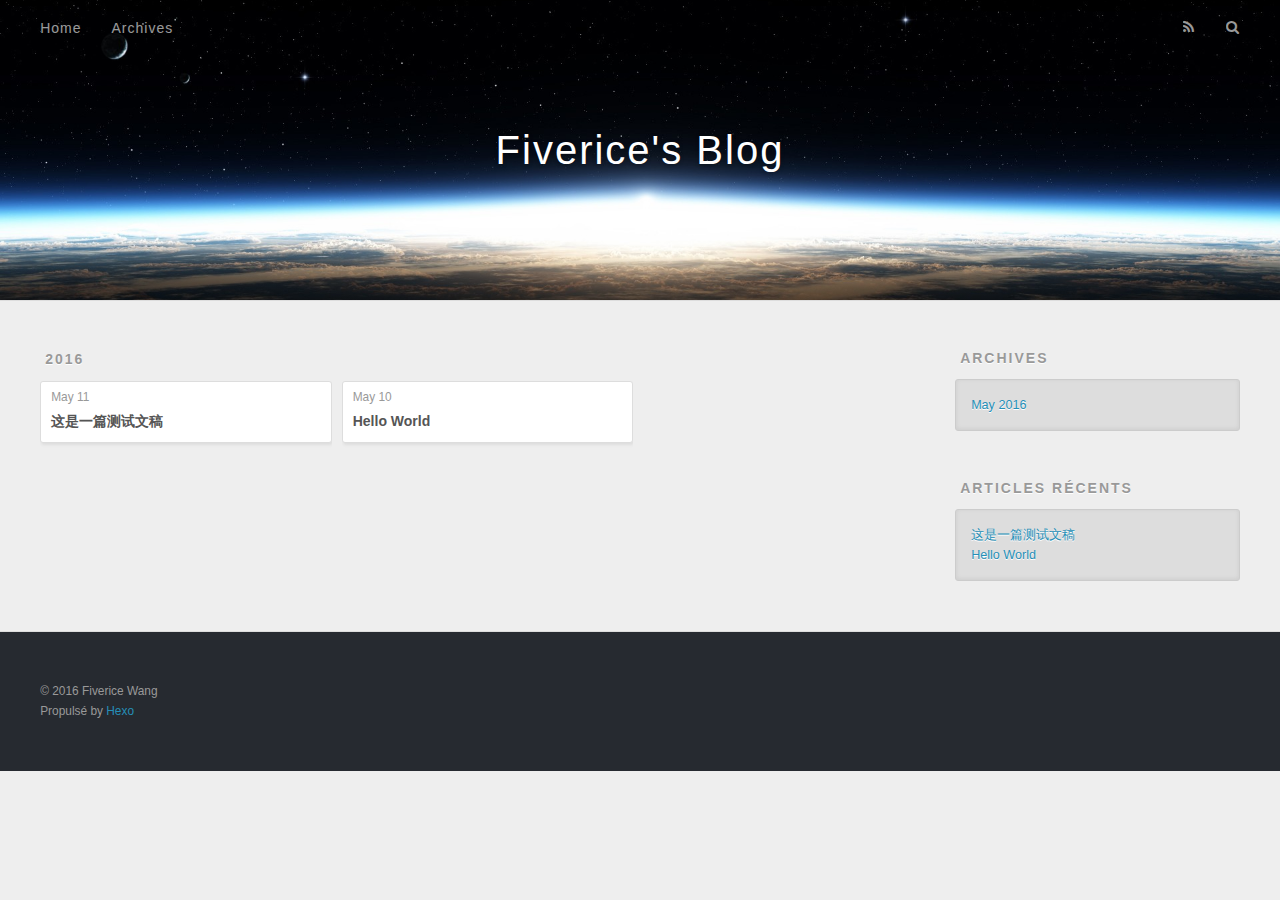
==== archives/index.html @ 901d98e4 "Site updated: 2016-05-15 14:39:44" ====
<!DOCTYPE html>
<html>
<head>
  <meta charset="utf-8">
  
  <title>Archives | Fiverice&#39;s Blog</title>
  <meta name="viewport" content="width=device-width, initial-scale=1, maximum-scale=1">
  <meta name="description">
<meta property="og:type" content="website">
<meta property="og:title" content="Fiverice's Blog">
<meta property="og:url" content="http://yoursite.com/archives/index.html">
<meta property="og:site_name" content="Fiverice's Blog">
<meta property="og:description">
<meta name="twitter:card" content="summary">
<meta name="twitter:title" content="Fiverice's Blog">
<meta name="twitter:description">
  
    <link rel="alternate" href="/atom.xml" title="Fiverice&#39;s Blog" type="application/atom+xml">
  
  
    <link rel="icon" href="/favicon.png">
  
  
    <link href="//fonts.googleapis.com/css?family=Source+Code+Pro" rel="stylesheet" type="text/css">
  
  <link rel="stylesheet" href="/css/style.css">
  

</head>

<body>
  <div id="container">
    <div id="wrap">
      <header id="header">
  <div id="banner"></div>
  <div id="header-outer" class="outer">
    <div id="header-title" class="inner">
      <h1 id="logo-wrap">
        <a href="/" id="logo">Fiverice&#39;s Blog</a>
      </h1>
      
    </div>
    <div id="header-inner" class="inner">
      <nav id="main-nav">
        <a id="main-nav-toggle" class="nav-icon"></a>
        
          <a class="main-nav-link" href="/">Home</a>
        
          <a class="main-nav-link" href="/archives">Archives</a>
        
      </nav>
      <nav id="sub-nav">
        
          <a id="nav-rss-link" class="nav-icon" href="/atom.xml" title="Flux RSS"></a>
        
        <a id="nav-search-btn" class="nav-icon" title="Rechercher"></a>
      </nav>
      <div id="search-form-wrap">
        <form action="//google.com/search" method="get" accept-charset="UTF-8" class="search-form"><input type="search" name="q" results="0" class="search-form-input" placeholder="Search"><button type="submit" class="search-form-submit">&#xF002;</button><input type="hidden" name="sitesearch" value="http://yoursite.com"></form>
      </div>
    </div>
  </div>
</header>
      <div class="outer">
        <section id="main">
  
  
    
    
      
      
      <section class="archives-wrap">
        <div class="archive-year-wrap">
          <a href="/archives/2016" class="archive-year">2016</a>
        </div>
        <div class="archives">
    
    <article class="archive-article archive-type-post">
  <div class="archive-article-inner">
    <header class="archive-article-header">
      <a href="/2016/05/11/这是一篇测试文稿/" class="archive-article-date">
  <time datetime="2016-05-10T16:05:17.000Z" itemprop="datePublished">May 11</time>
</a>
      
  
    <h1 itemprop="name">
      <a class="archive-article-title" href="/2016/05/11/这是一篇测试文稿/">这是一篇测试文稿</a>
    </h1>
  

    </header>
  </div>
</article>
  
    
    
    <article class="archive-article archive-type-post">
  <div class="archive-article-inner">
    <header class="archive-article-header">
      <a href="/2016/05/10/hello-world/" class="archive-article-date">
  <time datetime="2016-05-10T13:09:19.000Z" itemprop="datePublished">May 10</time>
</a>
      
  
    <h1 itemprop="name">
      <a class="archive-article-title" href="/2016/05/10/hello-world/">Hello World</a>
    </h1>
  

    </header>
  </div>
</article>
  
  
    </div></section>
  

</section>
        
          <aside id="sidebar">
  
    

  
    

  
    
  
    
  <div class="widget-wrap">
    <h3 class="widget-title">Archives</h3>
    <div class="widget">
      <ul class="archive-list"><li class="archive-list-item"><a class="archive-list-link" href="/archives/2016/05/">May 2016</a></li></ul>
    </div>
  </div>


  
    
  <div class="widget-wrap">
    <h3 class="widget-title">Articles récents</h3>
    <div class="widget">
      <ul>
        
          <li>
            <a href="/2016/05/11/这是一篇测试文稿/">这是一篇测试文稿</a>
          </li>
        
          <li>
            <a href="/2016/05/10/hello-world/">Hello World</a>
          </li>
        
      </ul>
    </div>
  </div>

  
</aside>
        
      </div>
      <footer id="footer">
  
  <div class="outer">
    <div id="footer-info" class="inner">
      &copy; 2016 Fiverice Wang<br>
      Propulsé by <a href="http://hexo.io/" target="_blank">Hexo</a>
    </div>
  </div>
</footer>
    </div>
    <nav id="mobile-nav">
  
    <a href="/" class="mobile-nav-link">Home</a>
  
    <a href="/archives" class="mobile-nav-link">Archives</a>
  
</nav>
    

<script src="//ajax.googleapis.com/ajax/libs/jquery/2.0.3/jquery.min.js"></script>


  <link rel="stylesheet" href="/fancybox/jquery.fancybox.css">
  <script src="/fancybox/jquery.fancybox.pack.js"></script>


<script src="/js/script.js"></script>

  </div>
</body>
</html>
---- css/style.css ----
body {
  width: 100%;
}
body:before,
body:after {
  content: "";
  display: table;
}
body:after {
  clear: both;
}
html,
body,
div,
span,
applet,
object,
iframe,
h1,
h2,
h3,
h4,
h5,
h6,
p,
blockquote,
pre,
a,
abbr,
acronym,
address,
big,
cite,
code,
del,
dfn,
em,
img,
ins,
kbd,
q,
s,
samp,
small,
strike,
strong,
sub,
sup,
tt,
var,
dl,
dt,
dd,
ol,
ul,
li,
fieldset,
form,
label,
legend,
table,
caption,
tbody,
tfoot,
thead,
tr,
th,
td {
  margin: 0;
  padding: 0;
  border: 0;
  outline: 0;
  font-weight: inherit;
  font-style: inherit;
  font-family: inherit;
  font-size: 100%;
  vertical-align: baseline;
}
body {
  line-height: 1;
  color: #000;
  background: #fff;
}
ol,
ul {
  list-style: none;
}
table {
  border-collapse: separate;
  border-spacing: 0;
  vertical-align: middle;
}
caption,
th,
td {
  text-align: left;
  font-weight: normal;
  vertical-align: middle;
}
a img {
  border: none;
}
input,
button {
  margin: 0;
  padding: 0;
}
input::-moz-focus-inner,
button::-moz-focus-inner {
  border: 0;
  padding: 0;
}
@font-face {
  font-family: FontAwesome;
  font-style: normal;
  font-weight: normal;
  src: url("fonts/fontawesome-webfont.eot?v=#4.0.3");
  src: url("fonts/fontawesome-webfont.eot?#iefix&v=#4.0.3") format("embedded-opentype"), url("fonts/fontawesome-webfont.woff?v=#4.0.3") format("woff"), url("fonts/fontawesome-webfont.ttf?v=#4.0.3") format("truetype"), url("fonts/fontawesome-webfont.svg#fontawesomeregular?v=#4.0.3") format("svg");
}
html,
body,
#container {
  height: 100%;
}
body {
  background: #eee;
  font: 14px "Helvetica Neue", Helvetica, Arial, sans-serif;
  -webkit-text-size-adjust: 100%;
}
.outer {
  max-width: 1220px;
  margin: 0 auto;
  padding: 0 20px;
}
.outer:before,
.outer:after {
  content: "";
  display: table;
}
.outer:after {
  clear: both;
}
.inner {
  display: inline;
  float: left;
  width: 98.33333333333333%;
  margin: 0 0.833333333333333%;
}
.left,
.alignleft {
  float: left;
}
.right,
.alignright {
  float: right;
}
.clear {
  clear: both;
}
#container {
  position: relative;
}
.mobile-nav-on {
  overflow: hidden;
}
#wrap {
  height: 100%;
  width: 100%;
  position: absolute;
  top: 0;
  left: 0;
  -webkit-transition: 0.2s ease-out;
  -moz-transition: 0.2s ease-out;
  -ms-transition: 0.2s ease-out;
  transition: 0.2s ease-out;
  z-index: 1;
  background: #eee;
}
.mobile-nav-on #wrap {
  left: 280px;
}
@media screen and (min-width: 768px) {
  #main {
    display: inline;
    float: left;
    width: 73.33333333333333%;
    margin: 0 0.833333333333333%;
  }
}
.article-date,
.article-category-link,
.archive-year,
.widget-title {
  text-decoration: none;
  text-transform: uppercase;
  letter-spacing: 2px;
  color: #999;
  margin-bottom: 1em;
  margin-left: 5px;
  line-height: 1em;
  text-shadow: 0 1px #fff;
  font-weight: bold;
}
.article-inner,
.archive-article-inner {
  background: #fff;
  -webkit-box-shadow: 1px 2px 3px #ddd;
  box-shadow: 1px 2px 3px #ddd;
  border: 1px solid #ddd;
  -webkit-border-radius: 3px;
  border-radius: 3px;
}
.article-entry h1,
.widget h1 {
  font-size: 2em;
}
.article-entry h2,
.widget h2 {
  font-size: 1.5em;
}
.article-entry h3,
.widget h3 {
  font-size: 1.3em;
}
.article-entry h4,
.widget h4 {
  font-size: 1.2em;
}
.article-entry h5,
.widget h5 {
  font-size: 1em;
}
.article-entry h6,
.widget h6 {
  font-size: 1em;
  color: #999;
}
.article-entry hr,
.widget hr {
  border: 1px dashed #ddd;
}
.article-entry strong,
.widget strong {
  font-weight: bold;
}
.article-entry em,
.widget em,
.article-entry cite,
.widget cite {
  font-style: italic;
}
.article-entry sup,
.widget sup,
.article-entry sub,
.widget sub {
  font-size: 0.75em;
  line-height: 0;
  position: relative;
  vertical-align: baseline;
}
.article-entry sup,
.widget sup {
  top: -0.5em;
}
.article-entry sub,
.widget sub {
  bottom: -0.2em;
}
.article-entry small,
.widget small {
  font-size: 0.85em;
}
.article-entry acronym,
.widget acronym,
.article-entry abbr,
.widget abbr {
  border-bottom: 1px dotted;
}
.article-entry ul,
.widget ul,
.article-entry ol,
.widget ol,
.article-entry dl,
.widget dl {
  margin: 0 20px;
  line-height: 1.6em;
}
.article-entry ul ul,
.widget ul ul,
.article-entry ol ul,
.widget ol ul,
.article-entry ul ol,
.widget ul ol,
.article-entry ol ol,
.widget ol ol {
  margin-top: 0;
  margin-bottom: 0;
}
.article-entry ul,
.widget ul {
  list-style: disc;
}
.article-entry ol,
.widget ol {
  list-style: decimal;
}
.article-entry dt,
.widget dt {
  font-weight: bold;
}
#header {
  height: 300px;
  position: relative;
  border-bottom: 1px solid #ddd;
}
#header:before,
#header:after {
  content: "";
  position: absolute;
  left: 0;
  right: 0;
  height: 40px;
}
#header:before {
  top: 0;
  background: -webkit-linear-gradient(rgba(0,0,0,0.2), transparent);
  background: -moz-linear-gradient(rgba(0,0,0,0.2), transparent);
  background: -ms-linear-gradient(rgba(0,0,0,0.2), transparent);
  background: linear-gradient(rgba(0,0,0,0.2), transparent);
}
#header:after {
  bottom: 0;
  background: -webkit-linear-gradient(transparent, rgba(0,0,0,0.2));
  background: -moz-linear-gradient(transparent, rgba(0,0,0,0.2));
  background: -ms-linear-gradient(transparent, rgba(0,0,0,0.2));
  background: linear-gradient(transparent, rgba(0,0,0,0.2));
}
#header-outer {
  height: 100%;
  position: relative;
}
#header-inner {
  position: relative;
  overflow: hidden;
}
#banner {
  position: absolute;
  top: 0;
  left: 0;
  width: 100%;
  height: 100%;
  background: url("images/banner.jpg") center #000;
  -webkit-background-size: cover;
  -moz-background-size: cover;
  background-size: cover;
  z-index: -1;
}
#header-title {
  text-align: center;
  height: 40px;
  position: absolute;
  top: 50%;
  left: 0;
  margin-top: -20px;
}
#logo,
#subtitle {
  text-decoration: none;
  color: #fff;
  font-weight: 300;
  text-shadow: 0 1px 4px rgba(0,0,0,0.3);
}
#logo {
  font-size: 40px;
  line-height: 40px;
  letter-spacing: 2px;
}
#subtitle {
  font-size: 16px;
  line-height: 16px;
  letter-spacing: 1px;
}
#subtitle-wrap {
  margin-top: 16px;
}
#main-nav {
  float: left;
  margin-left: -15px;
}
.nav-icon,
.main-nav-link {
  float: left;
  color: #fff;
  opacity: 0.6;
  text-decoration: none;
  text-shadow: 0 1px rgba(0,0,0,0.2);
  -webkit-transition: opacity 0.2s;
  -moz-transition: opacity 0.2s;
  -ms-transition: opacity 0.2s;
  transition: opacity 0.2s;
  display: block;
  padding: 20px 15px;
}
.nav-icon:hover,
.main-nav-link:hover {
  opacity: 1;
}
.nav-icon {
  font-family: FontAwesome;
  text-align: center;
  font-size: 14px;
  width: 14px;
  height: 14px;
  padding: 20px 15px;
  position: relative;
  cursor: pointer;
}
.main-nav-link {
  font-weight: 300;
  letter-spacing: 1px;
}
@media screen and (max-width: 479px) {
  .main-nav-link {
    display: none;
  }
}
#main-nav-toggle {
  display: none;
}
#main-nav-toggle:before {
  content: "\f0c9";
}
@media screen and (max-width: 479px) {
  #main-nav-toggle {
    display: block;
  }
}
#sub-nav {
  float: right;
  margin-right: -15px;
}
#nav-rss-link:before {
  content: "\f09e";
}
#nav-search-btn:before {
  content: "\f002";
}
#search-form-wrap {
  position: absolute;
  top: 15px;
  width: 150px;
  height: 30px;
  right: -150px;
  opacity: 0;
  -webkit-transition: 0.2s ease-out;
  -moz-transition: 0.2s ease-out;
  -ms-transition: 0.2s ease-out;
  transition: 0.2s ease-out;
}
#search-form-wrap.on {
  opacity: 1;
  right: 0;
}
@media screen and (max-width: 479px) {
  #search-form-wrap {
    width: 100%;
    right: -100%;
  }
}
.search-form {
  position: absolute;
  top: 0;
  left: 0;
  right: 0;
  background: #fff;
  padding: 5px 15px;
  -webkit-border-radius: 15px;
  border-radius: 15px;
  -webkit-box-shadow: 0 0 10px rgba(0,0,0,0.3);
  box-shadow: 0 0 10px rgba(0,0,0,0.3);
}
.search-form-input {
  border: none;
  background: none;
  color: #555;
  width: 100%;
  font: 13px "Helvetica Neue", Helvetica, Arial, sans-serif;
  outline: none;
}
.search-form-input::-webkit-search-results-decoration,
.search-form-input::-webkit-search-cancel-button {
  -webkit-appearance: none;
}
.search-form-submit {
  position: absolute;
  top: 50%;
  right: 10px;
  margin-top: -7px;
  font: 13px FontAwesome;
  border: none;
  background: none;
  color: #bbb;
  cursor: pointer;
}
.search-form-submit:hover,
.search-form-submit:focus {
  color: #777;
}
.article {
  margin: 50px 0;
}
.article-inner {
  overflow: hidden;
}
.article-meta:before,
.article-meta:after {
  content: "";
  display: table;
}
.article-meta:after {
  clear: both;
}
.article-date {
  float: left;
}
.article-category {
  float: left;
  line-height: 1em;
  color: #ccc;
  text-shadow: 0 1px #fff;
  margin-left: 8px;
}
.article-category:before {
  content: "\2022";
}
.article-category-link {
  margin: 0 12px 1em;
}
.article-header {
  padding: 20px 20px 0;
}
.article-title {
  text-decoration: none;
  font-size: 2em;
  font-weight: bold;
  color: #555;
  line-height: 1.1em;
  -webkit-transition: color 0.2s;
  -moz-transition: color 0.2s;
  -ms-transition: color 0.2s;
  transition: color 0.2s;
}
a.article-title:hover {
  color: #258fb8;
}
.article-entry {
  color: #555;
  padding: 0 20px;
}
.article-entry:before,
.article-entry:after {
  content: "";
  display: table;
}
.article-entry:after {
  clear: both;
}
.article-entry p,
.article-entry table {
  line-height: 1.6em;
  margin: 1.6em 0;
}
.article-entry h1,
.article-entry h2,
.article-entry h3,
.article-entry h4,
.article-entry h5,
.article-entry h6 {
  font-weight: bold;
}
.article-entry h1,
.article-entry h2,
.article-entry h3,
.article-entry h4,
.article-entry h5,
.article-entry h6 {
  line-height: 1.1em;
  margin: 1.1em 0;
}
.article-entry a {
  color: #258fb8;
  text-decoration: none;
}
.article-entry a:hover {
  text-decoration: underline;
}
.article-entry ul,
.article-entry ol,
.article-entry dl {
  margin-top: 1.6em;
  margin-bottom: 1.6em;
}
.article-entry img,
.article-entry video {
  max-width: 100%;
  height: auto;
  display: block;
  margin: auto;
}
.article-entry iframe {
  border: none;
}
.article-entry table {
  width: 100%;
  border-collapse: collapse;
  border-spacing: 0;
}
.article-entry th {
  font-weight: bold;
  border-bottom: 3px solid #ddd;
  padding-bottom: 0.5em;
}
.article-entry td {
  border-bottom: 1px solid #ddd;
  padding: 10px 0;
}
.article-entry blockquote {
  font-family: Georgia, "Times New Roman", serif;
  font-size: 1.4em;
  margin: 1.6em 20px;
  text-align: center;
}
.article-entry blockquote footer {
  font-size: 14px;
  margin: 1.6em 0;
  font-family: "Helvetica Neue", Helvetica, Arial, sans-serif;
}
.article-entry blockquote footer cite:before {
  content: "—";
  padding: 0 0.5em;
}
.article-entry .pullquote {
  text-align: left;
  width: 45%;
  margin: 0;
}
.article-entry .pullquote.left {
  margin-left: 0.5em;
  margin-right: 1em;
}
.article-entry .pullquote.right {
  margin-right: 0.5em;
  margin-left: 1em;
}
.article-entry .caption {
  color: #999;
  display: block;
  font-size: 0.9em;
  margin-top: 0.5em;
  position: relative;
  text-align: center;
}
.article-entry .video-container {
  position: relative;
  padding-top: 56.25%;
  height: 0;
  overflow: hidden;
}
.article-entry .video-container iframe,
.article-entry .video-container object,
.article-entry .video-container embed {
  position: absolute;
  top: 0;
  left: 0;
  width: 100%;
  height: 100%;
  margin-top: 0;
}
.article-more-link a {
  display: inline-block;
  line-height: 1em;
  padding: 6px 15px;
  -webkit-border-radius: 15px;
  border-radius: 15px;
  background: #eee;
  color: #999;
  text-shadow: 0 1px #fff;
  text-decoration: none;
}
.article-more-link a:hover {
  background: #258fb8;
  color: #fff;
  text-decoration: none;
  text-shadow: 0 1px #1e7293;
}
.article-footer {
  font-size: 0.85em;
  line-height: 1.6em;
  border-top: 1px solid #ddd;
  padding-top: 1.6em;
  margin: 0 20px 20px;
}
.article-footer:before,
.article-footer:after {
  content: "";
  display: table;
}
.article-footer:after {
  clear: both;
}
.article-footer a {
  color: #999;
  text-decoration: none;
}
.article-footer a:hover {
  color: #555;
}
.article-tag-list-item {
  float: left;
  margin-right: 10px;
}
.article-tag-list-link:before {
  content: "#";
}
.article-comment-link {
  float: right;
}
.article-comment-link:before {
  content: "\f075";
  font-family: FontAwesome;
  padding-right: 8px;
}
.article-share-link {
  cursor: pointer;
  float: right;
  margin-left: 20px;
}
.article-share-link:before {
  content: "\f064";
  font-family: FontAwesome;
  padding-right: 6px;
}
#article-nav {
  position: relative;
}
#article-nav:before,
#article-nav:after {
  content: "";
  display: table;
}
#article-nav:after {
  clear: both;
}
@media screen and (min-width: 768px) {
  #article-nav {
    margin: 50px 0;
  }
  #article-nav:before {
    width: 8px;
    height: 8px;
    position: absolute;
    top: 50%;
    left: 50%;
    margin-top: -4px;
    margin-left: -4px;
    content: "";
    -webkit-border-radius: 50%;
    border-radius: 50%;
    background: #ddd;
    -webkit-box-shadow: 0 1px 2px #fff;
    box-shadow: 0 1px 2px #fff;
  }
}
.article-nav-link-wrap {
  text-decoration: none;
  text-shadow: 0 1px #fff;
  color: #999;
  -webkit-box-sizing: border-box;
  -moz-box-sizing: border-box;
  box-sizing: border-box;
  margin-top: 50px;
  text-align: center;
  display: block;
}
.article-nav-link-wrap:hover {
  color: #555;
}
@media screen and (min-width: 768px) {
  .article-nav-link-wrap {
    width: 50%;
    margin-top: 0;
  }
}
@media screen and (min-width: 768px) {
  #article-nav-newer {
    float: left;
    text-align: right;
    padding-right: 20px;
  }
}
@media screen and (min-width: 768px) {
  #article-nav-older {
    float: right;
    text-align: left;
    padding-left: 20px;
  }
}
.article-nav-caption {
  text-transform: uppercase;
  letter-spacing: 2px;
  color: #ddd;
  line-height: 1em;
  font-weight: bold;
}
#article-nav-newer .article-nav-caption {
  margin-right: -2px;
}
.article-nav-title {
  font-size: 0.85em;
  line-height: 1.6em;
  margin-top: 0.5em;
}
.article-share-box {
  position: absolute;
  display: none;
  background: #fff;
  -webkit-box-shadow: 1px 2px 10px rgba(0,0,0,0.2);
  box-shadow: 1px 2px 10px rgba(0,0,0,0.2);
  -webkit-border-radius: 3px;
  border-radius: 3px;
  margin-left: -145px;
  overflow: hidden;
  z-index: 1;
}
.article-share-box.on {
  display: block;
}
.article-share-input {
  width: 100%;
  background: none;
  -webkit-box-sizing: border-box;
  -moz-box-sizing: border-box;
  box-sizing: border-box;
  font: 14px "Helvetica Neue", Helvetica, Arial, sans-serif;
  padding: 0 15px;
  color: #555;
  outline: none;
  border: 1px solid #ddd;
  -webkit-border-radius: 3px 3px 0 0;
  border-radius: 3px 3px 0 0;
  height: 36px;
  line-height: 36px;
}
.article-share-links {
  background: #eee;
}
.article-share-links:before,
.article-share-links:after {
  content: "";
  display: table;
}
.article-share-links:after {
  clear: both;
}
.article-share-twitter,
.article-share-facebook,
.article-share-pinterest,
.article-share-google {
  width: 50px;
  height: 36px;
  display: block;
  float: left;
  position: relative;
  color: #999;
  text-shadow: 0 1px #fff;
}
.article-share-twitter:before,
.article-share-facebook:before,
.article-share-pinterest:before,
.article-share-google:before {
  font-size: 20px;
  font-family: FontAwesome;
  width: 20px;
  height: 20px;
  position: absolute;
  top: 50%;
  left: 50%;
  margin-top: -10px;
  margin-left: -10px;
  text-align: center;
}
.article-share-twitter:hover,
.article-share-facebook:hover,
.article-share-pinterest:hover,
.article-share-google:hover {
  color: #fff;
}
.article-share-twitter:before {
  content: "\f099";
}
.article-share-twitter:hover {
  background: #00aced;
  text-shadow: 0 1px #008abe;
}
.article-share-facebook:before {
  content: "\f09a";
}
.article-share-facebook:hover {
  background: #3b5998;
  text-shadow: 0 1px #2f477a;
}
.article-share-pinterest:before {
  content: "\f0d2";
}
.article-share-pinterest:hover {
  background: #cb2027;
  text-shadow: 0 1px #a21a1f;
}
.article-share-google:before {
  content: "\f0d5";
}
.article-share-google:hover {
  background: #dd4b39;
  text-shadow: 0 1px #be3221;
}
.article-gallery {
  background: #000;
  position: relative;
}
.article-gallery-photos {
  position: relative;
  overflow: hidden;
}
.article-gallery-img {
  display: none;
  max-width: 100%;
}
.article-gallery-img:first-child {
  display: block;
}
.article-gallery-img.loaded {
  position: absolute;
  display: block;
}
.article-gallery-img img {
  display: block;
  max-width: 100%;
  margin: 0 auto;
}
#comments {
  background: #fff;
  -webkit-box-shadow: 1px 2px 3px #ddd;
  box-shadow: 1px 2px 3px #ddd;
  padding: 20px;
  border: 1px solid #ddd;
  -webkit-border-radius: 3px;
  border-radius: 3px;
  margin: 50px 0;
}
#comments a {
  color: #258fb8;
}
.archives-wrap {
  margin: 50px 0;
}
.archives:before,
.archives:after {
  content: "";
  display: table;
}
.archives:after {
  clear: both;
}
.archive-year-wrap {
  margin-bottom: 1em;
}
.archives {
  -webkit-column-gap: 10px;
  -moz-column-gap: 10px;
  column-gap: 10px;
}
@media screen and (min-width: 480px) and (max-width: 767px) {
  .archives {
    -webkit-column-count: 2;
    -moz-column-count: 2;
    column-count: 2;
  }
}
@media screen and (min-width: 768px) {
  .archives {
    -webkit-column-count: 3;
    -moz-column-count: 3;
    column-count: 3;
  }
}
.archive-article {
  -webkit-column-break-inside: avoid;
  page-break-inside: avoid;
  overflow: hidden;
  break-inside: avoid-column;
}
.archive-article-inner {
  padding: 10px;
  margin-bottom: 15px;
}
.archive-article-title {
  text-decoration: none;
  font-weight: bold;
  color: #555;
  -webkit-transition: color 0.2s;
  -moz-transition: color 0.2s;
  -ms-transition: color 0.2s;
  transition: color 0.2s;
  line-height: 1.6em;
}
.archive-article-title:hover {
  color: #258fb8;
}
.archive-article-footer {
  margin-top: 1em;
}
.archive-article-date {
  color: #999;
  text-decoration: none;
  font-size: 0.85em;
  line-height: 1em;
  margin-bottom: 0.5em;
  display: block;
}
#page-nav {
  margin: 50px auto;
  background: #fff;
  -webkit-box-shadow: 1px 2px 3px #ddd;
  box-shadow: 1px 2px 3px #ddd;
  border: 1px solid #ddd;
  -webkit-border-radius: 3px;
  border-radius: 3px;
  text-align: center;
  color: #999;
  overflow: hidden;
}
#page-nav:before,
#page-nav:after {
  content: "";
  display: table;
}
#page-nav:after {
  clear: both;
}
#page-nav a,
#page-nav span {
  padding: 10px 20px;
  line-height: 1;
  height: 2ex;
}
#page-nav a {
  color: #999;
  text-decoration: none;
}
#page-nav a:hover {
  background: #999;
  color: #fff;
}
#page-nav .prev {
  float: left;
}
#page-nav .next {
  float: right;
}
#page-nav .page-number {
  display: inline-block;
}
@media screen and (max-width: 479px) {
  #page-nav .page-number {
    display: none;
  }
}
#page-nav .current {
  color: #555;
  font-weight: bold;
}
#page-nav .space {
  color: #ddd;
}
#footer {
  background: #262a30;
  padding: 50px 0;
  border-top: 1px solid #ddd;
  color: #999;
}
#footer a {
  color: #258fb8;
  text-decoration: none;
}
#footer a:hover {
  text-decoration: underline;
}
#footer-info {
  line-height: 1.6em;
  font-size: 0.85em;
}
.article-entry pre,
.article-entry .highlight {
  background: #2d2d2d;
  margin: 0 -20px;
  padding: 15px 20px;
  border-style: solid;
  border-color: #ddd;
  border-width: 1px 0;
  overflow: auto;
  color: #ccc;
  line-height: 22.400000000000002px;
}
.article-entry .highlight .gutter pre,
.article-entry .gist .gist-file .gist-data .line-numbers {
  color: #666;
  font-size: 0.85em;
}
.article-entry pre,
.article-entry code {
  font-family: "Source Code Pro", Consolas, Monaco, Menlo, Consolas, monospace;
}
.article-entry code {
  background: #eee;
  text-shadow: 0 1px #fff;
  padding: 0 0.3em;
}
.article-entry pre code {
  background: none;
  text-shadow: none;
  padding: 0;
}
.article-entry .highlight pre {
  border: none;
  margin: 0;
  padding: 0;
}
.article-entry .highlight table {
  margin: 0;
  width: auto;
}
.article-entry .highlight td {
  border: none;
  padding: 0;
}
.article-entry .highlight figcaption {
  font-size: 0.85em;
  color: #999;
  line-height: 1em;
  margin-bottom: 1em;
}
.article-entry .highlight figcaption:before,
.article-entry .highlight figcaption:after {
  content: "";
  display: table;
}
.article-entry .highlight figcaption:after {
  clear: both;
}
.article-entry .highlight figcaption a {
  float: right;
}
.article-entry .highlight .gutter pre {
  text-align: right;
  padding-right: 20px;
}
.article-entry .highlight .line {
  height: 22.400000000000002px;
}
.article-entry .highlight .line.marked {
  background: #515151;
}
.article-entry .gist {
  margin: 0 -20px;
  border-style: solid;
  border-color: #ddd;
  border-width: 1px 0;
  background: #2d2d2d;
  padding: 15px 20px 15px 0;
}
.article-entry .gist .gist-file {
  border: none;
  font-family: "Source Code Pro", Consolas, Monaco, Menlo, Consolas, monospace;
  margin: 0;
}
.article-entry .gist .gist-file .gist-data {
  background: none;
  border: none;
}
.article-entry .gist .gist-file .gist-data .line-numbers {
  background: none;
  border: none;
  padding: 0 20px 0 0;
}
.article-entry .gist .gist-file .gist-data .line-data {
  padding: 0 !important;
}
.article-entry .gist .gist-file .highlight {
  margin: 0;
  padding: 0;
  border: none;
}
.article-entry .gist .gist-file .gist-meta {
  background: #2d2d2d;
  color: #999;
  font: 0.85em "Helvetica Neue", Helvetica, Arial, sans-serif;
  text-shadow: 0 0;
  padding: 0;
  margin-top: 1em;
  margin-left: 20px;
}
.article-entry .gist .gist-file .gist-meta a {
  color: #258fb8;
  font-weight: normal;
}
.article-entry .gist .gist-file .gist-meta a:hover {
  text-decoration: underline;
}
pre .comment,
pre .title {
  color: #999;
}
pre .variable,
pre .attribute,
pre .tag,
pre .regexp,
pre .ruby .constant,
pre .xml .tag .title,
pre .xml .pi,
pre .xml .doctype,
pre .html .doctype,
pre .css .id,
pre .css .class,
pre .css .pseudo {
  color: #f2777a;
}
pre .number,
pre .preprocessor,
pre .built_in,
pre .literal,
pre .params,
pre .constant {
  color: #f99157;
}
pre .class,
pre .ruby .class .title,
pre .css .rules .attribute {
  color: #9c9;
}
pre .string,
pre .value,
pre .inheritance,
pre .header,
pre .ruby .symbol,
pre .xml .cdata {
  color: #9c9;
}
pre .css .hexcolor {
  color: #6cc;
}
pre .function,
pre .python .decorator,
pre .python .title,
pre .ruby .function .title,
pre .ruby .title .keyword,
pre .perl .sub,
pre .javascript .title,
pre .coffeescript .title {
  color: #69c;
}
pre .keyword,
pre .javascript .function {
  color: #c9c;
}
@media screen and (max-width: 479px) {
  #mobile-nav {
    position: absolute;
    top: 0;
    left: 0;
    width: 280px;
    height: 100%;
    background: #191919;
    border-right: 1px solid #fff;
  }
}
@media screen and (max-width: 479px) {
  .mobile-nav-link {
    display: block;
    color: #999;
    text-decoration: none;
    padding: 15px 20px;
    font-weight: bold;
  }
  .mobile-nav-link:hover {
    color: #fff;
  }
}
@media screen and (min-width: 768px) {
  #sidebar {
    display: inline;
    float: left;
    width: 23.333333333333332%;
    margin: 0 0.833333333333333%;
  }
}
.widget-wrap {
  margin: 50px 0;
}
.widget {
  color: #777;
  text-shadow: 0 1px #fff;
  background: #ddd;
  -webkit-box-shadow: 0 -1px 4px #ccc inset;
  box-shadow: 0 -1px 4px #ccc inset;
  border: 1px solid #ccc;
  padding: 15px;
  -webkit-border-radius: 3px;
  border-radius: 3px;
}
.widget a {
  color: #258fb8;
  text-decoration: none;
}
.widget a:hover {
  text-decoration: underline;
}
.widget ul ul,
.widget ol ul,
.widget dl ul,
.widget ul ol,
.widget ol ol,
.widget dl ol,
.widget ul dl,
.widget ol dl,
.widget dl dl {
  margin-left: 15px;
  list-style: disc;
}
.widget {
  line-height: 1.6em;
  word-wrap: break-word;
  font-size: 0.9em;
}
.widget ul,
.widget ol {
  list-style: none;
  margin: 0;
}
.widget ul ul,
.widget ol ul,
.widget ul ol,
.widget ol ol {
  margin: 0 20px;
}
.widget ul ul,
.widget ol ul {
  list-style: disc;
}
.widget ul ol,
.widget ol ol {
  list-style: decimal;
}
.category-list-count,
.tag-list-count,
.archive-list-count {
  padding-left: 5px;
  color: #999;
  font-size: 0.85em;
}
.category-list-count:before,
.tag-list-count:before,
.archive-list-count:before {
  content: "(";
}
.category-list-count:after,
.tag-list-count:after,
.archive-list-count:after {
  content: ")";
}
.tagcloud a {
  margin-right: 5px;
  display: inline-block;
}
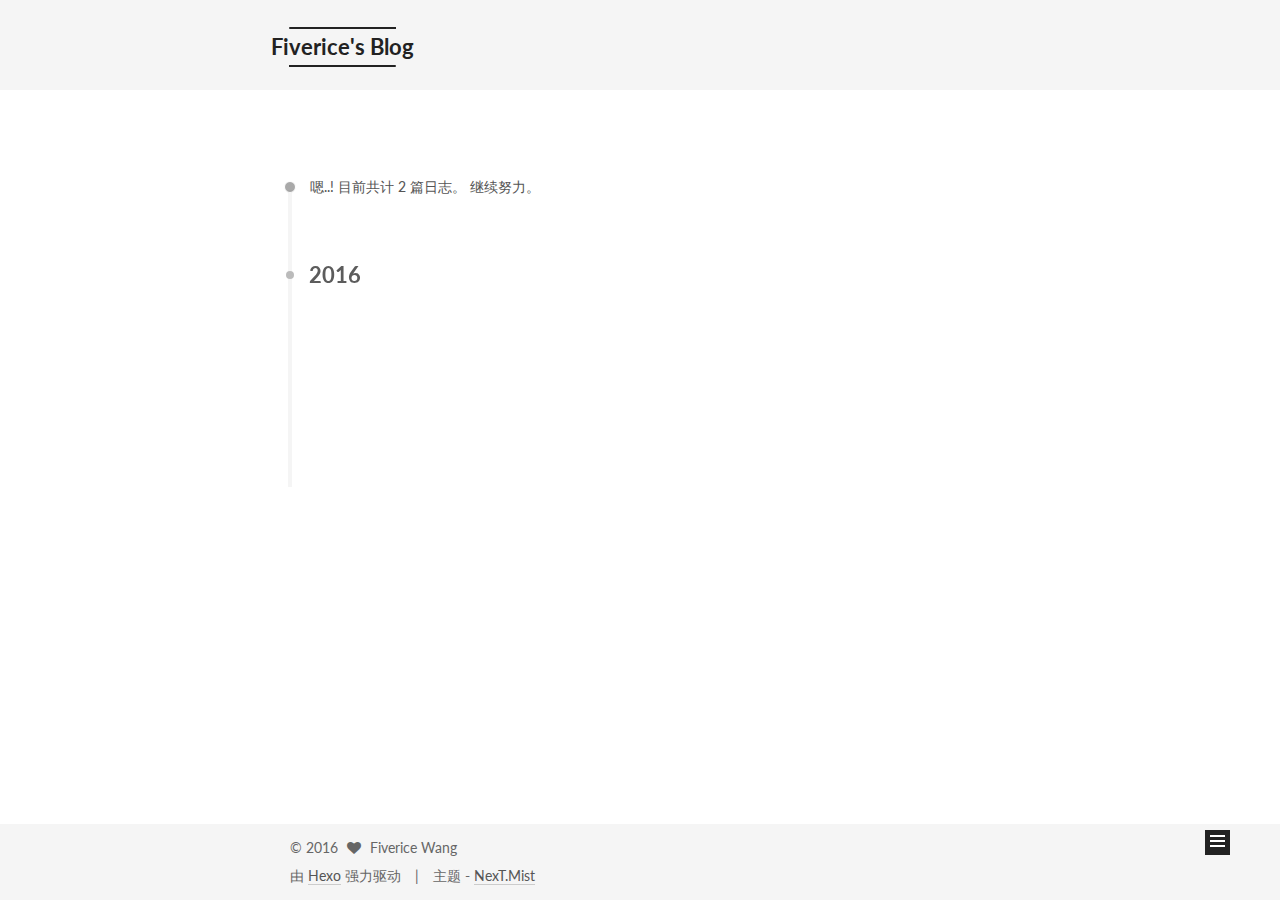
==== commit 59487aa1: "Site updated: 2016-05-15 14:41:41" ====
--- a/archives/index.html
+++ b/archives/index.html
@@ -1,11 +1,90 @@
-<!DOCTYPE html>
-<html>
+<!doctype html>
+
+
+
+  
+
+
+<html class="theme-next mist use-motion">
 <head>
-  <meta charset="utf-8">
-  
-  <title>Archives | Fiverice&#39;s Blog</title>
-  <meta name="viewport" content="width=device-width, initial-scale=1, maximum-scale=1">
-  <meta name="description">
+  <meta charset="UTF-8"/>
+<meta http-equiv="X-UA-Compatible" content="IE=edge,chrome=1" />
+<meta name="viewport" content="width=device-width, initial-scale=1, maximum-scale=1"/>
+
+
+
+<meta http-equiv="Cache-Control" content="no-transform" />
+<meta http-equiv="Cache-Control" content="no-siteapp" />
+
+
+
+
+
+
+
+
+
+
+
+
+  
+  
+  <link href="/vendors/fancybox/source/jquery.fancybox.css?v=2.1.5" rel="stylesheet" type="text/css" />
+
+
+
+
+  
+  
+  
+  
+
+  
+    
+    
+  
+
+  
+
+  
+
+  
+
+  
+
+  
+    
+    
+    <link href="//fonts.googleapis.com/css?family=Lato:300,300italic,400,400italic,700,700italic&subset=latin,latin-ext" rel="stylesheet" type="text/css">
+  
+
+
+
+
+
+
+<link href="/vendors/font-awesome/css/font-awesome.min.css?v=4.4.0" rel="stylesheet" type="text/css" />
+
+<link href="/css/main.css?v=5.0.1" rel="stylesheet" type="text/css" />
+
+
+  <meta name="keywords" content="Hexo, NexT" />
+
+
+
+
+
+
+
+
+  <link rel="shortcut icon" type="image/x-icon" href="/favicon.ico?v=5.0.1" />
+
+
+
+
+
+
+<meta name="description">
 <meta property="og:type" content="website">
 <meta property="og:title" content="Fiverice's Blog">
 <meta property="og:url" content="http://yoursite.com/archives/index.html">
@@ -14,179 +93,407 @@
 <meta name="twitter:card" content="summary">
 <meta name="twitter:title" content="Fiverice's Blog">
 <meta name="twitter:description">
-  
-    <link rel="alternate" href="/atom.xml" title="Fiverice&#39;s Blog" type="application/atom+xml">
-  
-  
-    <link rel="icon" href="/favicon.png">
-  
-  
-    <link href="//fonts.googleapis.com/css?family=Source+Code+Pro" rel="stylesheet" type="text/css">
-  
-  <link rel="stylesheet" href="/css/style.css">
-  
-
+
+
+
+<script type="text/javascript" id="hexo.configuration">
+  var NexT = window.NexT || {};
+  var CONFIG = {
+    scheme: 'Mist',
+    sidebar: {"position":"left","display":"post"},
+    fancybox: true,
+    motion: true,
+    duoshuo: {
+      userId: 0,
+      author: '博主'
+    }
+  };
+</script>
+
+  <title> 归档 | Fiverice's Blog </title>
 </head>
 
-<body>
-  <div id="container">
-    <div id="wrap">
-      <header id="header">
-  <div id="banner"></div>
-  <div id="header-outer" class="outer">
-    <div id="header-title" class="inner">
-      <h1 id="logo-wrap">
-        <a href="/" id="logo">Fiverice&#39;s Blog</a>
+<body itemscope itemtype="http://schema.org/WebPage" lang="zh-Hans">
+
+  
+
+
+
+
+
+
+
+
+
+
+  
+  
+    
+  
+
+  <div class="container one-collumn sidebar-position-left  page-archive  ">
+    <div class="headband"></div>
+
+    <header id="header" class="header" itemscope itemtype="http://schema.org/WPHeader">
+      <div class="header-inner"><div class="site-meta ">
+  
+
+  <div class="custom-logo-site-title">
+    <a href="/"  class="brand" rel="start">
+      <span class="logo-line-before"><i></i></span>
+      <span class="site-title">Fiverice's Blog</span>
+      <span class="logo-line-after"><i></i></span>
+    </a>
+  </div>
+  <p class="site-subtitle"></p>
+</div>
+
+<div class="site-nav-toggle">
+  <button>
+    <span class="btn-bar"></span>
+    <span class="btn-bar"></span>
+    <span class="btn-bar"></span>
+  </button>
+</div>
+
+<nav class="site-nav">
+  
+
+  
+    <ul id="menu" class="menu">
+      
+        
+        <li class="menu-item menu-item-home">
+          <a href="/" rel="section">
+            
+              <i class="menu-item-icon fa fa-fw fa-home"></i> <br />
+            
+            首页
+          </a>
+        </li>
+      
+        
+        <li class="menu-item menu-item-archives">
+          <a href="/archives" rel="section">
+            
+              <i class="menu-item-icon fa fa-fw fa-archive"></i> <br />
+            
+            归档
+          </a>
+        </li>
+      
+        
+        <li class="menu-item menu-item-tags">
+          <a href="/tags" rel="section">
+            
+              <i class="menu-item-icon fa fa-fw fa-tags"></i> <br />
+            
+            标签
+          </a>
+        </li>
+      
+
+      
+    </ul>
+  
+
+  
+</nav>
+
+ </div>
+    </header>
+
+    <main id="main" class="main">
+      <div class="main-inner">
+        <div class="content-wrap">
+          <div id="content" class="content">
+            
+
+  <section id="posts" class="posts-collapse">
+    <span class="archive-move-on"></span>
+
+    <span class="archive-page-counter">
+      
+      
+      
+        
+      
+      嗯..! 目前共计 2 篇日志。 继续努力。
+    </span>
+
+    
+
+      
+      
+      
+
+      
+        
+        <div class="collection-title">
+          <h2 class="archive-year motion-element" id="archive-year-2016">2016</h2>
+        </div>
+      
+      
+
+      
+
+  <article class="post post-type-normal" itemscope itemtype="http://schema.org/Article">
+    <header class="post-header">
+
+      <h1 class="post-title">
+        
+            <a class="post-title-link" href="/2016/05/11/这是一篇测试文稿/" itemprop="url">
+              
+                <span itemprop="name">这是一篇测试文稿</span>
+              
+            </a>
+        
       </h1>
-      
-    </div>
-    <div id="header-inner" class="inner">
-      <nav id="main-nav">
-        <a id="main-nav-toggle" class="nav-icon"></a>
-        
-          <a class="main-nav-link" href="/">Home</a>
-        
-          <a class="main-nav-link" href="/archives">Archives</a>
-        
-      </nav>
-      <nav id="sub-nav">
-        
-          <a id="nav-rss-link" class="nav-icon" href="/atom.xml" title="Flux RSS"></a>
-        
-        <a id="nav-search-btn" class="nav-icon" title="Rechercher"></a>
-      </nav>
-      <div id="search-form-wrap">
-        <form action="//google.com/search" method="get" accept-charset="UTF-8" class="search-form"><input type="search" name="q" results="0" class="search-form-input" placeholder="Search"><button type="submit" class="search-form-submit">&#xF002;</button><input type="hidden" name="sitesearch" value="http://yoursite.com"></form>
+
+      <div class="post-meta">
+        <time class="post-time" itemprop="dateCreated"
+              datetime="2016-05-11T00:05:17+08:00"
+              content="2016-05-11" >
+          05-11
+        </time>
       </div>
+
+    </header>
+  </article>
+
+
+
+    
+
+      
+      
+      
+
+      
+      
+
+      
+
+  <article class="post post-type-normal" itemscope itemtype="http://schema.org/Article">
+    <header class="post-header">
+
+      <h1 class="post-title">
+        
+            <a class="post-title-link" href="/2016/05/10/hello-world/" itemprop="url">
+              
+                <span itemprop="name">Hello World</span>
+              
+            </a>
+        
+      </h1>
+
+      <div class="post-meta">
+        <time class="post-time" itemprop="dateCreated"
+              datetime="2016-05-10T21:09:19+08:00"
+              content="2016-05-10" >
+          05-10
+        </time>
+      </div>
+
+    </header>
+  </article>
+
+
+
+    
+
+  </section>
+
+  
+
+
+
+          </div>
+          
+
+
+          
+
+        </div>
+        
+          
+  
+  <div class="sidebar-toggle">
+    <div class="sidebar-toggle-line-wrap">
+      <span class="sidebar-toggle-line sidebar-toggle-line-first"></span>
+      <span class="sidebar-toggle-line sidebar-toggle-line-middle"></span>
+      <span class="sidebar-toggle-line sidebar-toggle-line-last"></span>
     </div>
   </div>
-</header>
-      <div class="outer">
-        <section id="main">
-  
-  
-    
-    
-      
-      
-      <section class="archives-wrap">
-        <div class="archive-year-wrap">
-          <a href="/archives/2016" class="archive-year">2016</a>
+
+  <aside id="sidebar" class="sidebar">
+    <div class="sidebar-inner">
+
+      
+
+      
+
+      <section class="site-overview sidebar-panel  sidebar-panel-active ">
+        <div class="site-author motion-element" itemprop="author" itemscope itemtype="http://schema.org/Person">
+          <img class="site-author-image" itemprop="image"
+               src="/images/avatar.gif"
+               alt="Fiverice Wang" />
+          <p class="site-author-name" itemprop="name">Fiverice Wang</p>
+          <p class="site-description motion-element" itemprop="description"></p>
         </div>
-        <div class="archives">
-    
-    <article class="archive-article archive-type-post">
-  <div class="archive-article-inner">
-    <header class="archive-article-header">
-      <a href="/2016/05/11/这是一篇测试文稿/" class="archive-article-date">
-  <time datetime="2016-05-10T16:05:17.000Z" itemprop="datePublished">May 11</time>
-</a>
-      
-  
-    <h1 itemprop="name">
-      <a class="archive-article-title" href="/2016/05/11/这是一篇测试文稿/">这是一篇测试文稿</a>
-    </h1>
-  
-
-    </header>
-  </div>
-</article>
-  
-    
-    
-    <article class="archive-article archive-type-post">
-  <div class="archive-article-inner">
-    <header class="archive-article-header">
-      <a href="/2016/05/10/hello-world/" class="archive-article-date">
-  <time datetime="2016-05-10T13:09:19.000Z" itemprop="datePublished">May 10</time>
-</a>
-      
-  
-    <h1 itemprop="name">
-      <a class="archive-article-title" href="/2016/05/10/hello-world/">Hello World</a>
-    </h1>
-  
-
-    </header>
-  </div>
-</article>
-  
-  
-    </div></section>
-  
-
-</section>
-        
-          <aside id="sidebar">
-  
-    
-
-  
-    
-
-  
-    
-  
-    
-  <div class="widget-wrap">
-    <h3 class="widget-title">Archives</h3>
-    <div class="widget">
-      <ul class="archive-list"><li class="archive-list-item"><a class="archive-list-link" href="/archives/2016/05/">May 2016</a></li></ul>
+        <nav class="site-state motion-element">
+          <div class="site-state-item site-state-posts">
+            <a href="/archives">
+              <span class="site-state-item-count">2</span>
+              <span class="site-state-item-name">日志</span>
+            </a>
+          </div>
+
+          
+
+          
+
+        </nav>
+
+        
+
+        <div class="links-of-author motion-element">
+          
+        </div>
+
+        
+        
+
+        
+        
+
+      </section>
+
+      
+
+    </div>
+  </aside>
+
+
+        
+      </div>
+    </main>
+
+    <footer id="footer" class="footer">
+      <div class="footer-inner">
+        <div class="copyright" >
+  
+  &copy; 
+  <span itemprop="copyrightYear">2016</span>
+  <span class="with-love">
+    <i class="fa fa-heart"></i>
+  </span>
+  <span class="author" itemprop="copyrightHolder">Fiverice Wang</span>
+</div>
+
+<div class="powered-by">
+  由 <a class="theme-link" href="http://hexo.io">Hexo</a> 强力驱动
+</div>
+
+<div class="theme-info">
+  主题 -
+  <a class="theme-link" href="https://github.com/iissnan/hexo-theme-next">
+    NexT.Mist
+  </a>
+</div>
+
+        
+
+        
+      </div>
+    </footer>
+
+    <div class="back-to-top">
+      <i class="fa fa-arrow-up"></i>
     </div>
   </div>
 
-
-  
-    
-  <div class="widget-wrap">
-    <h3 class="widget-title">Articles récents</h3>
-    <div class="widget">
-      <ul>
-        
-          <li>
-            <a href="/2016/05/11/这是一篇测试文稿/">这是一篇测试文稿</a>
-          </li>
-        
-          <li>
-            <a href="/2016/05/10/hello-world/">Hello World</a>
-          </li>
-        
-      </ul>
-    </div>
-  </div>
-
-  
-</aside>
-        
-      </div>
-      <footer id="footer">
-  
-  <div class="outer">
-    <div id="footer-info" class="inner">
-      &copy; 2016 Fiverice Wang<br>
-      Propulsé by <a href="http://hexo.io/" target="_blank">Hexo</a>
-    </div>
-  </div>
-</footer>
-    </div>
-    <nav id="mobile-nav">
-  
-    <a href="/" class="mobile-nav-link">Home</a>
-  
-    <a href="/archives" class="mobile-nav-link">Archives</a>
-  
-</nav>
-    
-
-<script src="//ajax.googleapis.com/ajax/libs/jquery/2.0.3/jquery.min.js"></script>
-
-
-  <link rel="stylesheet" href="/fancybox/jquery.fancybox.css">
-  <script src="/fancybox/jquery.fancybox.pack.js"></script>
-
-
-<script src="/js/script.js"></script>
-
-  </div>
+  
+
+<script type="text/javascript">
+  if (Object.prototype.toString.call(window.Promise) !== '[object Function]') {
+    window.Promise = null;
+  }
+</script>
+
+
+
+
+
+
+
+
+
+  
+
+
+
+  
+  <script type="text/javascript" src="/vendors/jquery/index.js?v=2.1.3"></script>
+
+  
+  <script type="text/javascript" src="/vendors/fastclick/lib/fastclick.min.js?v=1.0.6"></script>
+
+  
+  <script type="text/javascript" src="/vendors/jquery_lazyload/jquery.lazyload.js?v=1.9.7"></script>
+
+  
+  <script type="text/javascript" src="/vendors/velocity/velocity.min.js?v=1.2.1"></script>
+
+  
+  <script type="text/javascript" src="/vendors/velocity/velocity.ui.min.js?v=1.2.1"></script>
+
+  
+  <script type="text/javascript" src="/vendors/fancybox/source/jquery.fancybox.pack.js?v=2.1.5"></script>
+
+
+  
+
+
+  <script type="text/javascript" src="/js/src/utils.js?v=5.0.1"></script>
+
+  <script type="text/javascript" src="/js/src/motion.js?v=5.0.1"></script>
+
+
+
+  
+  
+
+  
+  
+    <script type="text/javascript" id="motion.page.archive">
+      $('.archive-year').velocity('transition.slideLeftIn');
+    </script>
+  
+
+
+  
+
+
+  <script type="text/javascript" src="/js/src/bootstrap.js?v=5.0.1"></script>
+
+
+
+  
+
+
+
+  
+
+
+
+  
+  
+  
+
+  
+
+  
+
 </body>
-</html>+</html>
--- a/css/main.css
+++ b/css/main.css
@@ -0,0 +1,2427 @@
+/* normalize.css v3.0.2 | MIT License | git.io/normalize */
+html {
+  font-family: sans-serif; /* 1 */
+  -ms-text-size-adjust: 100%; /* 2 */
+  -webkit-text-size-adjust: 100%; /* 2 */
+}
+body {
+  margin: 0;
+}
+article,
+aside,
+details,
+figcaption,
+figure,
+footer,
+header,
+hgroup,
+main,
+menu,
+nav,
+section,
+summary {
+  display: block;
+}
+audio,
+canvas,
+progress,
+video {
+  display: inline-block; /* 1 */
+  vertical-align: baseline; /* 2 */
+}
+audio:not([controls]) {
+  display: none;
+  height: 0;
+}
+[hidden],
+template {
+  display: none;
+}
+a {
+  background-color: transparent;
+}
+a:active,
+a:hover {
+  outline: 0;
+}
+abbr[title] {
+  border-bottom: 1px dotted;
+}
+b,
+strong {
+  font-weight: bold;
+}
+dfn {
+  font-style: italic;
+}
+h1 {
+  font-size: 2em;
+  margin: 0.67em 0;
+}
+mark {
+  background: #ff0;
+  color: #000;
+}
+small {
+  font-size: 80%;
+}
+sub,
+sup {
+  font-size: 75%;
+  line-height: 0;
+  position: relative;
+  vertical-align: baseline;
+}
+sup {
+  top: -0.5em;
+}
+sub {
+  bottom: -0.25em;
+}
+img {
+  border: 0;
+}
+svg:not(:root) {
+  overflow: hidden;
+}
+figure {
+  margin: 1em 40px;
+}
+hr {
+  -moz-box-sizing: content-box;
+  box-sizing: content-box;
+  height: 0;
+}
+pre {
+  overflow: auto;
+}
+code,
+kbd,
+pre,
+samp {
+  font-family: monospace, monospace;
+  font-size: 1em;
+}
+button,
+input,
+optgroup,
+select,
+textarea {
+  color: inherit; /* 1 */
+  font: inherit; /* 2 */
+  margin: 0; /* 3 */
+}
+button {
+  overflow: visible;
+}
+button,
+select {
+  text-transform: none;
+}
+button,
+html input[type="button"],
+input[type="reset"],
+input[type="submit"] {
+  -webkit-appearance: button; /* 2 */
+  cursor: pointer; /* 3 */
+}
+button[disabled],
+html input[disabled] {
+  cursor: default;
+}
+button::-moz-focus-inner,
+input::-moz-focus-inner {
+  border: 0;
+  padding: 0;
+}
+input {
+  line-height: normal;
+}
+input[type="checkbox"],
+input[type="radio"] {
+  box-sizing: border-box; /* 1 */
+  padding: 0; /* 2 */
+}
+input[type="number"]::-webkit-inner-spin-button,
+input[type="number"]::-webkit-outer-spin-button {
+  height: auto;
+}
+input[type="search"] {
+  -webkit-appearance: textfield; /* 1 */
+  -moz-box-sizing: content-box;
+  -webkit-box-sizing: content-box; /* 2 */
+  box-sizing: content-box;
+}
+input[type="search"]::-webkit-search-cancel-button,
+input[type="search"]::-webkit-search-decoration {
+  -webkit-appearance: none;
+}
+fieldset {
+  border: 1px solid #c0c0c0;
+  margin: 0 2px;
+  padding: 0.35em 0.625em 0.75em;
+}
+legend {
+  border: 0; /* 1 */
+  padding: 0; /* 2 */
+}
+textarea {
+  overflow: auto;
+}
+optgroup {
+  font-weight: bold;
+}
+table {
+  border-collapse: collapse;
+  border-spacing: 0;
+}
+td,
+th {
+  padding: 0;
+}
+::selection {
+  background: #262a30;
+  color: #fff;
+}
+body {
+  position: relative;
+  font-family: 'Lato', "PingFang SC", "Microsoft YaHei", sans-serif;
+  font-size: 14px;
+  line-height: 2;
+  color: #555;
+  background: #fff;
+}
+@media (max-width: 767px) {
+  body {
+    padding-right: 0 !important;
+  }
+}
+@media (min-width: 768px) and (max-width: 991px) {
+  body {
+    padding-right: 0 !important;
+  }
+}
+@media (min-width: 1600px) {
+  body {
+    font-size: 16px;
+  }
+}
+h1,
+h2,
+h3,
+h4,
+h5,
+h6 {
+  margin: 0;
+  padding: 0;
+  font-weight: bold;
+  line-height: 1.5;
+  font-family: 'Lato', "PingFang SC", "Microsoft YaHei", sans-serif;
+}
+h2,
+h3,
+h4,
+h5,
+h6 {
+  margin: 20px 0 15px;
+}
+h1 {
+  font-size: 24px;
+}
+@media (max-width: 767px) {
+  h1 {
+    font-size: 20px;
+  }
+}
+h2 {
+  font-size: 22px;
+}
+@media (max-width: 767px) {
+  h2 {
+    font-size: 18px;
+  }
+}
+h3 {
+  font-size: 20px;
+}
+@media (max-width: 767px) {
+  h3 {
+    font-size: 16px;
+  }
+}
+h4 {
+  font-size: 18px;
+}
+@media (max-width: 767px) {
+  h4 {
+    font-size: 14px;
+  }
+}
+h5 {
+  font-size: 16px;
+}
+@media (max-width: 767px) {
+  h5 {
+    font-size: 12px;
+  }
+}
+h6 {
+  font-size: 14px;
+}
+@media (max-width: 767px) {
+  h6 {
+    font-size: 10px;
+  }
+}
+p {
+  margin: 0 0 25px 0;
+}
+a {
+  color: #555;
+  text-decoration: none;
+  border-bottom: 1px solid #999;
+  word-wrap: break-word;
+}
+a:hover {
+  color: #222;
+  border-bottom-color: #222;
+}
+ul {
+  list-style: none;
+}
+blockquote {
+  margin: 0;
+  padding: 0;
+}
+img {
+  display: block;
+  margin: auto;
+  max-width: 100%;
+  height: auto;
+}
+hr {
+  margin: 40px 0;
+  height: 3px;
+  border: none;
+  background-color: #ddd;
+  background-image: repeating-linear-gradient(-45deg, #fff, #fff 4px, transparent 4px, transparent 8px);
+}
+blockquote {
+  padding: 0 15px;
+  color: #666;
+  border-left: 4px solid #ddd;
+}
+blockquote cite::before {
+  content: "-";
+  padding: 0 5px;
+}
+dt {
+  font-weight: 700;
+}
+dd {
+  margin: 0;
+  padding: 0;
+}
+.text-left {
+  text-align: left;
+}
+.text-center {
+  text-align: center;
+}
+.text-right {
+  text-align: right;
+}
+.text-justify {
+  text-align: justify;
+}
+.text-nowrap {
+  white-space: nowrap;
+}
+.text-lowercase {
+  text-transform: lowercase;
+}
+.text-uppercase {
+  text-transform: uppercase;
+}
+.text-capitalize {
+  text-transform: capitalize;
+}
+.center-block {
+  display: block;
+  margin-left: auto;
+  margin-right: auto;
+}
+.clearfix:before,
+.clearfix:after {
+  content: " ";
+  display: table;
+}
+.clearfix:after {
+  clear: both;
+}
+.pullquote {
+  width: 45%;
+}
+.pullquote.left {
+  float: left;
+  margin-left: 5px;
+  margin-right: 10px;
+}
+.pullquote.right {
+  float: right;
+  margin-left: 10px;
+  margin-right: 5px;
+}
+.affix.affix.affix {
+  position: fixed;
+}
+.translation {
+  margin-top: -20px;
+  font-size: 14px;
+  color: #999;
+}
+.scrollbar-measure {
+  width: 100px;
+  height: 100px;
+  overflow: scroll;
+  position: absolute;
+  top: -9999px;
+}
+.use-motion .motion-element {
+  opacity: 0;
+}
+#local-search-input {
+  padding: 3px;
+  border: none;
+  text-indent: 14px;
+  border-radius: 0;
+  width: 140px;
+  outline: none;
+  border-bottom: 1px solid #999;
+  background: inherit;
+  opacity: 0.5;
+}
+#local-search-input:focus {
+  opacity: 1;
+}
+.search-icon {
+  position: absolute;
+  top: 9px;
+}
+table {
+  margin: 20px 0;
+  width: 100%;
+  border-collapse: collapse;
+  border-spacing: 0;
+  border: 1px solid #ddd;
+  font-size: 14px;
+  table-layout: fixed;
+  word-wrap: break-all;
+}
+table>tbody>tr:nth-of-type(odd) {
+  background-color: #f9f9f9;
+}
+table>tbody>tr:hover {
+  background-color: #f5f5f5;
+}
+caption,
+th,
+td {
+  padding: 8px;
+  text-align: left;
+  vertical-align: middle;
+  font-weight: normal;
+}
+th,
+td {
+  border-bottom: 3px solid #ddd;
+  border-right: 1px solid #eee;
+}
+th {
+  padding-bottom: 10px;
+  font-weight: 700;
+}
+td {
+  border-bottom-width: 1px;
+}
+html,
+body {
+  height: 100%;
+}
+.container {
+  position: relative;
+  min-height: 100%;
+}
+.header-inner {
+  margin: 0 auto;
+  padding: 100px 0 70px;
+  width: 700px;
+}
+@media (min-width: 1600px) {
+  .container .header-inner {
+    width: 900px;
+  }
+}
+.main {
+  padding-bottom: 150px;
+}
+.main-inner {
+  margin: 0 auto;
+  width: 700px;
+}
+@media (min-width: 1600px) {
+  .container .main-inner {
+    width: 900px;
+  }
+}
+.footer {
+  position: absolute;
+  left: 0;
+  bottom: 0;
+  width: 100%;
+  min-height: 50px;
+}
+.footer-inner {
+  box-sizing: border-box;
+  margin: 20px auto;
+  width: 700px;
+}
+@media (min-width: 1600px) {
+  .container .footer-inner {
+    width: 900px;
+  }
+}
+pre,
+.highlight {
+  overflow: auto;
+  margin: 20px 0;
+  padding: 15px;
+  font-size: 13px;
+  color: #4d4d4c;
+  background: #f7f7f7;
+  line-height: 1.6;
+}
+pre,
+code {
+  font-family: consolas, Menlo, "PingFang SC", "Microsoft YaHei", monospace;
+}
+code {
+  padding: 2px 4px;
+  word-break: break-all;
+  color: #555;
+  background: #eee;
+  border-radius: 4px;
+  font-size: 13px;
+}
+pre code {
+  padding: 0;
+  color: #4d4d4c;
+  background: none;
+  text-shadow: none;
+}
+.highlight pre {
+  border: none;
+  margin: 0;
+  padding: 1px;
+}
+.highlight table {
+  margin: 0;
+  width: auto;
+  border: none;
+}
+.highlight td {
+  border: none;
+  padding: 0;
+}
+.highlight figcaption {
+  font-size: 1em;
+  color: #4d4d4c;
+  line-height: 1em;
+  margin-bottom: 1em;
+}
+.highlight figcaption:before,
+.highlight figcaption:after {
+  content: " ";
+  display: table;
+}
+.highlight figcaption:after {
+  clear: both;
+}
+.highlight figcaption a {
+  float: right;
+  color: #4d4d4c;
+}
+.highlight figcaption a:hover {
+  border-bottom-color: #4d4d4c;
+}
+.highlight .gutter pre {
+  color: #666;
+  text-align: right;
+  padding-right: 20px;
+}
+.highlight .line {
+  height: 20px;
+}
+.gist table {
+  width: auto;
+}
+.gist table td {
+  border: none;
+}
+pre .comment {
+  color: #8e908c;
+}
+pre .variable,
+pre .attribute,
+pre .tag,
+pre .regexp,
+pre .ruby .constant,
+pre .xml .tag .title,
+pre .xml .pi,
+pre .xml .doctype,
+pre .html .doctype,
+pre .css .id,
+pre .css .class,
+pre .css .pseudo {
+  color: #c82829;
+}
+pre .number,
+pre .preprocessor,
+pre .built_in,
+pre .literal,
+pre .params,
+pre .constant,
+pre .command {
+  color: #f5871f;
+}
+pre .ruby .class .title,
+pre .css .rules .attribute,
+pre .string,
+pre .value,
+pre .inheritance,
+pre .header,
+pre .ruby .symbol,
+pre .xml .cdata,
+pre .special,
+pre .number,
+pre .formula {
+  color: #718c00;
+}
+pre .title,
+pre .css .hexcolor {
+  color: #3e999f;
+}
+pre .function,
+pre .python .decorator,
+pre .python .title,
+pre .ruby .function .title,
+pre .ruby .title .keyword,
+pre .perl .sub,
+pre .javascript .title,
+pre .coffeescript .title {
+  color: #4271ae;
+}
+pre .keyword,
+pre .javascript .function {
+  color: #8959a8;
+}
+.full-image.full-image.full-image {
+  border: none;
+  max-width: 100%;
+  width: auto;
+  margin: 20px auto;
+}
+@media (min-width: 992px) {
+  .full-image.full-image.full-image {
+    max-width: none;
+    width: 126%;
+    margin: 0 -13%;
+  }
+}
+.blockquote-center,
+.page-home .post-type-quote blockquote,
+.page-post-detail .post-type-quote blockquote {
+  position: relative;
+  margin: 40px 0;
+  padding: 0;
+  border-left: none;
+  text-align: center;
+}
+.blockquote-center::before,
+.page-home .post-type-quote blockquote::before,
+.page-post-detail .post-type-quote blockquote::before,
+.blockquote-center::after,
+.page-home .post-type-quote blockquote::after,
+.page-post-detail .post-type-quote blockquote::after {
+  position: absolute;
+  content: ' ';
+  display: block;
+  width: 100%;
+  height: 24px;
+  opacity: 0.2;
+  background-repeat: no-repeat;
+  background-position: 0 -6px;
+  background-size: 22px 22px;
+}
+.blockquote-center::before,
+.page-home .post-type-quote blockquote::before,
+.page-post-detail .post-type-quote blockquote::before {
+  top: -20px;
+  background-image: url("../images/quote-l.svg");
+  border-top: 1px solid #ccc;
+}
+.blockquote-center::after,
+.page-home .post-type-quote blockquote::after,
+.page-post-detail .post-type-quote blockquote::after {
+  bottom: -20px;
+  background-image: url("../images/quote-r.svg");
+  border-bottom: 1px solid #ccc;
+  background-position: 100% 8px;
+}
+.blockquote-center p,
+.page-home .post-type-quote blockquote p,
+.page-post-detail .post-type-quote blockquote p,
+.blockquote-center div,
+.page-home .post-type-quote blockquote div,
+.page-post-detail .post-type-quote blockquote div {
+  text-align: center;
+}
+.post .post-body .group-picture img {
+  box-sizing: border-box;
+  padding: 0 3px;
+  border: none;
+}
+.post .group-picture-row {
+  overflow: hidden;
+  margin-top: 6px;
+}
+.post .group-picture-row:first-child {
+  margin-top: 0;
+}
+.post .group-picture-column {
+  float: left;
+}
+.page-post-detail .post-body .group-picture-column {
+  float: none;
+  margin-top: 10px;
+  width: auto !important;
+}
+.page-post-detail .post-body .group-picture-column img {
+  margin: 0 auto;
+}
+.page-archive .group-picture-container {
+  overflow: hidden;
+}
+.page-archive .group-picture-row {
+  float: left;
+}
+.page-archive .group-picture-row:first-child {
+  margin-top: 6px;
+}
+.page-archive .group-picture-column {
+  max-width: 150px;
+  max-height: 150px;
+}
+.btn {
+  display: inline-block;
+  padding: 0 20px;
+  font-size: 14px;
+  color: #fff;
+  background: #222;
+  border: 2px solid #222;
+  text-decoration: none;
+  border-radius: 0;
+  transition-property: background-color;
+  transition-duration: 0.2s;
+  transition-timing-function: ease-in-out;
+  transition-delay: 0s;
+}
+.btn:hover,
+.post-more-link .btn:hover {
+  border-color: #222;
+  color: #222;
+  background: #fff;
+}
+.btn-bar {
+  display: block;
+  width: 22px;
+  height: 2px;
+  background: #555;
+  border-radius: 1px;
+}
+.btn-bar+.btn-bar {
+  margin-top: 4px;
+}
+.pagination {
+  margin: 120px 0 40px;
+  text-align: center;
+  border-top: 1px solid #eee;
+}
+.page-number-basic,
+.pagination .prev,
+.pagination .next,
+.pagination .page-number,
+.pagination .space {
+  display: inline-block;
+  position: relative;
+  top: -1px;
+  margin: 0 10px;
+  padding: 0 10px;
+  line-height: 30px;
+}
+@media (max-width: 767px) {
+  .page-number-basic,
+  .pagination .prev,
+  .pagination .next,
+  .pagination .page-number,
+  .pagination .space {
+    margin: 0 5px;
+  }
+}
+.pagination .prev,
+.pagination .next,
+.pagination .page-number {
+  border-bottom: 0;
+  border-top: 1px solid #eee;
+  transition-property: border-color;
+  transition-duration: 0.2s;
+  transition-timing-function: ease-in-out;
+  transition-delay: 0s;
+}
+.pagination .prev:hover,
+.pagination .next:hover,
+.pagination .page-number:hover {
+  border-top-color: #222;
+}
+.pagination .space {
+  padding: 0;
+  margin: 0;
+}
+.pagination .prev {
+  margin-left: 0;
+}
+.pagination .next {
+  margin-right: 0;
+}
+.pagination .page-number.current {
+  color: #fff;
+  background: #ccc;
+  border-top-color: #ccc;
+}
+@media (max-width: 767px) {
+  .pagination {
+    border-top: none;
+  }
+  .pagination .prev,
+  .pagination .next,
+  .pagination .page-number {
+    margin-bottom: 10px;
+    border-top: 0;
+    border-bottom: 1px solid #eee;
+  }
+  .pagination .prev:hover,
+  .pagination .next:hover,
+  .pagination .page-number:hover {
+    border-bottom-color: #222;
+  }
+}
+.comments {
+  margin: 60px 20px 0;
+}
+.tag-cloud {
+  text-align: center;
+}
+.tag-cloud a {
+  display: inline-block;
+  margin: 10px;
+}
+.back-to-top {
+  box-sizing: border-box;
+  position: fixed;
+  bottom: -100px;
+  right: 50px;
+  z-index: 1050;
+  padding: 0 6px;
+  width: 25px;
+  background: #222;
+  font-size: 12px;
+  opacity: 1;
+  color: #fff;
+  cursor: pointer;
+  text-align: center;
+  -webkit-transform: translateZ(0);
+  transition-property: bottom;
+  transition-duration: 0.2s;
+  transition-timing-function: ease-in-out;
+  transition-delay: 0s;
+}
+@media (max-width: 767px) {
+  .back-to-top {
+    display: none;
+  }
+}
+@media (min-width: 768px) and (max-width: 991px) {
+  .back-to-top {
+    display: none;
+  }
+}
+.back-to-top.back-to-top-on {
+  bottom: 19px;
+}
+.header {
+  background: #fff;
+}
+.header-inner {
+  position: relative;
+}
+.headband {
+  height: 3px;
+  background: #222;
+}
+.site-meta {
+  margin: 0;
+  text-align: left;
+}
+@media (max-width: 767px) {
+  .site-meta {
+    text-align: center;
+  }
+}
+.brand {
+  position: relative;
+  display: inline-block;
+  padding: 0 40px;
+  color: #222;
+  background: #222;
+  border-bottom: none;
+}
+.brand:hover {
+  color: #222;
+}
+.logo {
+  display: inline-block;
+  margin-right: 5px;
+  line-height: 36px;
+  vertical-align: top;
+}
+.site-title {
+  display: inline-block;
+  vertical-align: top;
+  line-height: 36px;
+  font-size: 20px;
+  font-weight: normal;
+  font-family: 'Lato', "PingFang SC", "Microsoft YaHei", sans-serif;
+}
+.site-subtitle {
+  margin-top: 10px;
+  font-size: 13px;
+  color: #999;
+}
+.use-motion .brand {
+  opacity: 0;
+}
+.use-motion .logo,
+.use-motion .site-title,
+.use-motion .site-subtitle {
+  opacity: 0;
+  position: relative;
+  top: -10px;
+}
+.site-nav-toggle {
+  display: none;
+  position: absolute;
+  top: 10px;
+  left: 10px;
+}
+@media (max-width: 767px) {
+  .site-nav-toggle {
+    display: block;
+  }
+}
+.site-nav-toggle button {
+  margin-top: 2px;
+  padding: 9px 10px;
+  background: transparent;
+  border: none;
+}
+@media (max-width: 767px) {
+  .site-nav {
+    display: none;
+    margin: 0 -10px;
+    padding: 0 10px;
+    clear: both;
+    border-top: 1px solid #ddd;
+  }
+}
+@media (min-width: 768px) and (max-width: 991px) {
+  .site-nav {
+    display: block !important;
+  }
+}
+@media (min-width: 992px) {
+  .site-nav {
+    display: block !important;
+  }
+}
+.menu {
+  margin-top: 20px;
+  padding-left: 0;
+  text-align: center;
+}
+.menu .menu-item {
+  display: inline-block;
+  margin: 0 10px;
+}
+@media screen and (max-width: 767px) {
+  .menu .menu-item {
+    margin-top: 10px;
+  }
+}
+.menu .menu-item a {
+  display: block;
+  font-size: 13px;
+  text-transform: capitalize;
+  line-height: inherit;
+  border-bottom: 1px solid transparent;
+  transition-property: border-color;
+  transition-duration: 0.2s;
+  transition-timing-function: ease-in-out;
+  transition-delay: 0s;
+}
+.menu .menu-item a:hover {
+  border-bottom-color: #222;
+}
+.menu .menu-item .fa {
+  margin-right: 5px;
+}
+.use-motion .menu-item {
+  opacity: 0;
+}
+.post-body {
+  font-family: 'Lato', "PingFang SC", "Microsoft YaHei", sans-serif;
+}
+@media (max-width: 767px) {
+  .post-body {
+    word-break: break-word;
+  }
+}
+.post-body .fancybox img {
+  display: block !important;
+  margin: 0 auto;
+  cursor: pointer;
+  cursor: zoom-in;
+  cursor: -webkit-zoom-in;
+}
+.post-body .image-caption,
+.post-body .figure .caption {
+  margin: 10px auto 15px;
+  text-align: center;
+  font-size: 14px;
+  color: #999;
+  font-weight: bold;
+  line-height: 1;
+}
+.post-sticky-flag {
+  display: inline-block;
+  font-size: 16px;
+  -ms-transform: rotate(30deg);
+  -webkit-transform: rotate(30deg);
+  -moz-transform: rotate(30deg);
+  -ms-transform: rotate(30deg);
+  -o-transform: rotate(30deg);
+  transform: rotate(30deg);
+}
+.posts-expand {
+  padding-top: 40px;
+}
+@media (max-width: 767px) {
+  .posts-expand {
+    margin: 0 20px;
+  }
+  .post-body pre,
+  .post-body .highlight {
+    padding: 10px;
+  }
+  .post-body pre .gutter pre,
+  .post-body .highlight .gutter pre {
+    padding-right: 10px;
+  }
+}
+@media (min-width: 992px) {
+  .posts-expand .post-body {
+    text-align: justify;
+  }
+}
+.posts-expand .post-body h2,
+.posts-expand .post-body h3,
+.posts-expand .post-body h4,
+.posts-expand .post-body h5,
+.posts-expand .post-body h6 {
+  padding-top: 10px;
+}
+.posts-expand .post-body h2 .header-anchor,
+.posts-expand .post-body h3 .header-anchor,
+.posts-expand .post-body h4 .header-anchor,
+.posts-expand .post-body h5 .header-anchor,
+.posts-expand .post-body h6 .header-anchor {
+  float: right;
+  margin-left: 10px;
+  color: #ccc;
+  border-bottom-style: none;
+  visibility: hidden;
+}
+.posts-expand .post-body h2 .header-anchor:hover,
+.posts-expand .post-body h3 .header-anchor:hover,
+.posts-expand .post-body h4 .header-anchor:hover,
+.posts-expand .post-body h5 .header-anchor:hover,
+.posts-expand .post-body h6 .header-anchor:hover {
+  color: inherit;
+}
+.posts-expand .post-body h2:hover .header-anchor,
+.posts-expand .post-body h3:hover .header-anchor,
+.posts-expand .post-body h4:hover .header-anchor,
+.posts-expand .post-body h5:hover .header-anchor,
+.posts-expand .post-body h6:hover .header-anchor {
+  visibility: visible;
+}
+.posts-expand .post-body ul li {
+  list-style: circle;
+}
+.posts-expand .post-body img {
+  box-sizing: border-box;
+  margin: auto;
+  padding: 3px;
+  border: 1px solid #ddd;
+}
+.posts-expand .fancybox img {
+  margin: 0 auto;
+}
+@media (max-width: 767px) {
+  .posts-collapse {
+    margin: 0 20px;
+  }
+  .posts-collapse .post-title,
+  .posts-collapse .post-meta {
+    display: block;
+    width: auto;
+    text-align: left;
+  }
+}
+.posts-collapse {
+  position: relative;
+  z-index: 1010;
+  margin-left: 0;
+}
+.posts-collapse::after {
+  content: " ";
+  position: absolute;
+  top: 20px;
+  left: 0;
+  margin-left: -2px;
+  width: 4px;
+  height: 100%;
+  background: #f5f5f5;
+  z-index: -1;
+}
+@media (max-width: 767px) {
+  .posts-collapse {
+    margin: 0 20px;
+  }
+}
+.posts-collapse .collection-title {
+  position: relative;
+  margin: 60px 0;
+}
+.posts-collapse .collection-title h2 {
+  margin-left: 20px;
+}
+.posts-collapse .collection-title small {
+  color: #bbb;
+}
+.posts-collapse .collection-title::before {
+  content: " ";
+  position: absolute;
+  left: 0;
+  top: 50%;
+  margin-left: -4px;
+  margin-top: -4px;
+  width: 8px;
+  height: 8px;
+  background: #bbb;
+  border-radius: 50%;
+}
+.posts-collapse .post {
+  margin: 30px 0;
+}
+.posts-collapse .post-header {
+  position: relative;
+  transition-duration: 0.2s;
+  transition-timing-function: ease-in-out;
+  transition-delay: 0s;
+  transition-property: border;
+  border-bottom: 1px dashed #ccc;
+}
+.posts-collapse .post-header::before {
+  content: " ";
+  position: absolute;
+  left: 0;
+  top: 12px;
+  width: 6px;
+  height: 6px;
+  margin-left: -4px;
+  background: #bbb;
+  border-radius: 50%;
+  border: 1px solid #fff;
+  transition-duration: 0.2s;
+  transition-timing-function: ease-in-out;
+  transition-delay: 0s;
+  transition-property: background;
+}
+.posts-collapse .post-header:hover {
+  border-bottom-color: #666;
+}
+.posts-collapse .post-header:hover::before {
+  background: #222;
+}
+.posts-collapse .post-meta {
+  position: absolute;
+  font-size: 12px;
+  left: 20px;
+  top: 5px;
+}
+.posts-collapse .post-comments-count {
+  display: none;
+}
+.posts-collapse .post-title {
+  margin-left: 60px;
+  font-size: 16px;
+  font-weight: normal;
+  line-height: inherit;
+}
+.posts-collapse .post-title::after {
+  margin-left: 3px;
+  opacity: 0.6;
+}
+.posts-collapse .post-title a {
+  color: #666;
+  border-bottom: none;
+}
+.page-home .post-type-quote .post-header,
+.page-post-detail .post-type-quote .post-header,
+.page-home .post-type-quote .post-tags,
+.page-post-detail .post-type-quote .post-tags {
+  display: none;
+}
+.posts-expand .post-title {
+  font-size: 26px;
+  text-align: center;
+  word-break: break-word;
+  font-weight: 400;
+}
+@media (max-width: 767px) {
+  .posts-expand .post-title {
+    font-size: 22px;
+  }
+}
+.posts-expand .post-title-link {
+  display: inline-block;
+  position: relative;
+  color: #555;
+  border-bottom: none;
+  line-height: 1.2;
+  vertical-align: top;
+}
+.posts-expand .post-title-link::before {
+  content: "";
+  position: absolute;
+  width: 100%;
+  height: 2px;
+  bottom: 0;
+  left: 0;
+  background-color: #000;
+  visibility: hidden;
+  -webkit-transform: scaleX(0);
+  -moz-transform: scaleX(0);
+  -ms-transform: scaleX(0);
+  -o-transform: scaleX(0);
+  transform: scaleX(0);
+  transition-duration: 0.2s;
+  transition-timing-function: ease-in-out;
+  transition-delay: 0s;
+}
+.posts-expand .post-title-link:hover::before {
+  visibility: visible;
+  -webkit-transform: scaleX(1);
+  -moz-transform: scaleX(1);
+  -ms-transform: scaleX(1);
+  -o-transform: scaleX(1);
+  transform: scaleX(1);
+}
+.posts-expand .post-title-link .fa {
+  font-size: 16px;
+}
+.posts-expand .post-meta {
+  margin: 3px 0 60px 0;
+  color: #999;
+  font-family: 'Lato', "PingFang SC", "Microsoft YaHei", sans-serif;
+  font-size: 12px;
+  text-align: center;
+}
+.posts-expand .post-meta .post-category-list {
+  display: inline-block;
+  margin: 0;
+  padding: 3px;
+}
+.posts-expand .post-meta .post-category-list-link {
+  color: #999;
+}
+.post-meta-item-icon {
+  display: none;
+  margin-right: 3px;
+}
+@media (min-width: 768px) and (max-width: 991px) {
+  .post-meta-item-icon {
+    display: inline-block;
+  }
+}
+@media (max-width: 767px) {
+  .post-meta-item-icon {
+    display: inline-block;
+  }
+}
+@media (min-width: 768px) and (max-width: 991px) {
+  .post-meta-item-text {
+    display: none;
+  }
+}
+@media (max-width: 767px) {
+  .post-meta-item-text {
+    display: none;
+  }
+}
+@media (max-width: 767px) {
+  .posts-expand .post-comments-count {
+    display: none;
+  }
+}
+.post-more-link {
+  margin-top: 50px;
+}
+.post-more-link .btn {
+  color: #555;
+  font-size: 14px;
+  background: transparent;
+  border-radius: 0;
+  line-height: 2;
+}
+.posts-expand .post-tags {
+  margin-top: 40px;
+  text-align: center;
+}
+.posts-expand .post-tags a {
+  display: inline-block;
+  margin-right: 10px;
+  font-size: 13px;
+}
+.post-nav {
+  overflow: hidden;
+  margin-top: 60px;
+  padding: 10px;
+  white-space: nowrap;
+  border-top: 1px solid #eee;
+}
+.post-nav-item {
+  display: inline-block;
+  width: 50%;
+  white-space: normal;
+}
+.post-nav-item a {
+  position: relative;
+  display: inline-block;
+  line-height: 25px;
+  font-size: 14px;
+  color: #555;
+  border-bottom: none;
+}
+.post-nav-item a:hover {
+  color: #222;
+  border-bottom: none;
+}
+.post-nav-item a:active {
+  top: 2px;
+}
+.post-nav-item a i {
+  font-size: 12px;
+}
+.post-nav-prev {
+  text-align: right;
+}
+.posts-expand .post-eof {
+  display: block;
+  margin: 80px auto 60px;
+  width: 8%;
+  height: 1px;
+  background: #ccc;
+  text-align: center;
+}
+.post:last-child .post-eof.post-eof.post-eof {
+  display: none;
+}
+.post-gallery {
+  display: table;
+  table-layout: fixed;
+  width: 100%;
+  border-collapse: separate;
+}
+.post-gallery-row {
+  display: table-row;
+}
+.post-gallery .post-gallery-img {
+  display: table-cell;
+  text-align: center;
+  vertical-align: middle;
+  border: none;
+}
+.post-gallery .post-gallery-img img {
+  max-width: 100%;
+  max-height: 100%;
+  border: none;
+}
+.fancybox-close,
+.fancybox-close:hover {
+  border: none;
+}
+.sidebar {
+  position: fixed;
+  right: 0;
+  top: 0;
+  bottom: 0;
+  width: 0;
+  z-index: 1040;
+  box-shadow: inset 0 2px 6px #000;
+  background: #222;
+  -webkit-transform: translateZ(0);
+}
+.sidebar a {
+  color: #999;
+  border-bottom-color: #555;
+}
+.sidebar a:hover {
+  color: #eee;
+}
+@media (min-width: 768px) and (max-width: 991px) {
+  .sidebar {
+    display: none !important;
+  }
+}
+@media (max-width: 767px) {
+  .sidebar {
+    display: none !important;
+  }
+}
+.sidebar-inner {
+  position: relative;
+  padding: 20px 10px;
+  color: #999;
+  text-align: center;
+}
+.sidebar-toggle {
+  position: fixed;
+  right: 50px;
+  bottom: 45px;
+  width: 15px;
+  height: 15px;
+  padding: 5px;
+  background: #222;
+  line-height: 0;
+  z-index: 1050;
+  cursor: pointer;
+  -webkit-transform: translateZ(0);
+}
+@media (min-width: 768px) and (max-width: 991px) {
+  .sidebar-toggle {
+    display: none;
+  }
+}
+@media (max-width: 767px) {
+  .sidebar-toggle {
+    display: none;
+  }
+}
+.sidebar-toggle-line {
+  position: relative;
+  display: inline-block;
+  vertical-align: top;
+  height: 2px;
+  width: 100%;
+  background: #fff;
+  margin-top: 3px;
+}
+.sidebar-toggle-line:first-child {
+  margin-top: 0;
+}
+.site-author-image {
+  display: block;
+  margin: 0 auto;
+  padding: 2px;
+  max-width: 96px;
+  height: auto;
+  border: 2px solid #333;
+}
+.site-author-name {
+  margin: 5px 0 0;
+  text-align: center;
+  color: #f5f5f5;
+  font-weight: normal;
+}
+.site-description {
+  margin-top: 5px;
+  text-align: center;
+  font-size: 14px;
+  color: #999;
+}
+.site-state {
+  overflow: hidden;
+  line-height: 1.4;
+  white-space: nowrap;
+  text-align: center;
+}
+.site-state-item {
+  display: inline-block;
+  padding: 0 15px;
+  border-left: 1px solid #333;
+}
+.site-state-item:first-child {
+  border-left: none;
+}
+.site-state-item a {
+  border-bottom: none;
+}
+.site-state-item-count {
+  display: block;
+  text-align: center;
+  color: inherit;
+  font-weight: 600;
+  font-size: 18px;
+}
+.site-state-item-name {
+  font-size: 13px;
+  color: inherit;
+}
+.feed-link {
+  margin-top: 20px;
+}
+.feed-link a {
+  display: inline-block;
+  padding: 0 15px;
+  color: #fc6423;
+  border: 1px solid #fc6423;
+  border-radius: 4px;
+}
+.feed-link a i {
+  color: #fc6423;
+  font-size: 14px;
+}
+.feed-link a:hover {
+  color: #fff;
+  background: #fc6423;
+}
+.feed-link a:hover i {
+  color: #fff;
+}
+.links-of-author {
+  margin-top: 20px;
+}
+.links-of-author a {
+  display: inline-block;
+  vertical-align: middle;
+  margin-right: 10px;
+  margin-bottom: 10px;
+  border-bottom-color: #555;
+  font-size: 13px;
+}
+.links-of-author a:before {
+  display: inline-block;
+  vertical-align: middle;
+  margin-right: 3px;
+  content: " ";
+  width: 4px;
+  height: 4px;
+  border-radius: 50%;
+  background: #faff0e;
+}
+.links-of-blogroll {
+  font-size: 13px;
+}
+.links-of-blogroll-title {
+  margin-top: 20px;
+  font-size: 14px;
+  font-weight: 600;
+}
+.links-of-blogroll-list {
+  margin: 0;
+  padding: 0;
+}
+.links-of-blogroll-item {
+  padding: 2px 10px;
+}
+.sidebar-nav {
+  margin: 0 0 20px;
+  padding-left: 0;
+}
+.sidebar-nav li {
+  display: inline-block;
+  cursor: pointer;
+  border-bottom: 1px solid transparent;
+  font-size: 14px;
+  color: #555;
+}
+.sidebar-nav li:hover {
+  color: #f5f5f5;
+}
+.page-post-detail .sidebar-nav-toc {
+  padding: 0 5px;
+}
+.page-post-detail .sidebar-nav-overview {
+  margin-left: 10px;
+}
+.sidebar-nav .sidebar-nav-active {
+  color: #87daff;
+  border-bottom-color: #87daff;
+}
+.sidebar-nav .sidebar-nav-active:hover {
+  color: #87daff;
+}
+.sidebar-panel {
+  display: none;
+}
+.sidebar-panel-active {
+  display: block;
+}
+.post-toc-empty {
+  font-size: 14px;
+  color: #666;
+}
+.post-toc-wrap {
+  overflow: hidden;
+}
+.post-toc {
+  overflow: auto;
+}
+.post-toc ol {
+  margin: 0;
+  padding: 0 2px 5px 10px;
+  text-align: left;
+  list-style: none;
+  font-size: 14px;
+}
+.post-toc ol > ol {
+  padding-left: 0;
+}
+.post-toc ol a {
+  transition-duration: 0.2s;
+  transition-timing-function: ease-in-out;
+  transition-delay: 0s;
+  transition-property: all;
+  color: #999;
+  border-bottom-color: #555;
+}
+.post-toc ol a:hover {
+  color: #ccc;
+  border-bottom-color: #ccc;
+}
+.post-toc .nav-item {
+  overflow: hidden;
+  text-overflow: ellipsis;
+  white-space: nowrap;
+  line-height: 1.8;
+}
+.post-toc .nav .nav-child {
+  display: none;
+}
+.post-toc .nav .active > .nav-child {
+  display: block;
+}
+.post-toc .nav .active-current > .nav-child {
+  display: block;
+}
+.post-toc .nav .active-current > .nav-child > .nav-item {
+  display: block;
+}
+.post-toc .nav .active > a {
+  color: #87daff;
+  border-bottom-color: #87daff;
+}
+.post-toc .nav .active-current > a {
+  color: #87daff;
+}
+.post-toc .nav .active-current > a:hover {
+  color: #87daff;
+}
+.footer {
+  font-size: 14px;
+  color: #999;
+}
+.footer img {
+  border: none;
+}
+.footer-inner {
+  text-align: center;
+}
+.with-love {
+  display: inline-block;
+  margin: 0 5px;
+}
+.powered-by,
+.theme-info {
+  display: inline-block;
+}
+.powered-by {
+  margin-right: 10px;
+}
+.powered-by::after {
+  content: "|";
+  padding-left: 10px;
+}
+.cc-license {
+  margin-top: 10px;
+  text-align: center;
+}
+.cc-license .cc-opacity {
+  opacity: 0.7;
+  border-bottom: none;
+}
+.cc-license .cc-opacity:hover {
+  opacity: 0.9;
+}
+.cc-license img {
+  display: inline-block;
+}
+.theme-next #ds-thread #ds-reset {
+  color: #555;
+}
+.theme-next #ds-thread #ds-reset .ds-replybox {
+  margin-bottom: 30px;
+}
+.theme-next #ds-thread #ds-reset .ds-replybox .ds-avatar,
+.theme-next #ds-reset .ds-avatar img {
+  box-shadow: none;
+}
+.theme-next #ds-thread #ds-reset .ds-textarea-wrapper {
+  border-color: #c7d4e1;
+  background: none;
+  border-top-right-radius: 3px;
+  border-top-left-radius: 3px;
+}
+.theme-next #ds-thread #ds-reset .ds-textarea-wrapper textarea {
+  height: 60px;
+}
+.theme-next #ds-reset .ds-rounded-top {
+  border-radius: 0;
+}
+.theme-next #ds-thread #ds-reset .ds-post-toolbar {
+  box-sizing: border-box;
+  border: 1px solid #c7d4e1;
+  background: #f6f8fa;
+}
+.theme-next #ds-thread #ds-reset .ds-post-options {
+  height: 40px;
+  border: none;
+  background: none;
+}
+.theme-next #ds-thread #ds-reset .ds-toolbar-buttons {
+  top: 11px;
+}
+.theme-next #ds-thread #ds-reset .ds-sync {
+  top: 5px;
+}
+.theme-next #ds-thread #ds-reset .ds-post-button {
+  top: 4px;
+  right: 5px;
+  width: 90px;
+  height: 30px;
+  border: 1px solid #c5ced7;
+  border-radius: 3px;
+  background-image: linear-gradient(#fbfbfc, #f5f7f9);
+  color: #60676d;
+}
+.theme-next #ds-thread #ds-reset .ds-post-button:hover {
+  background-position: 0 -30px;
+  color: #60676d;
+}
+.theme-next #ds-thread #ds-reset .ds-comments-info {
+  padding: 10px 0;
+}
+.theme-next #ds-thread #ds-reset .ds-sort {
+  display: none;
+}
+.theme-next #ds-thread #ds-reset li.ds-tab a.ds-current {
+  border: none;
+  background: #f6f8fa;
+  color: #60676d;
+}
+.theme-next #ds-thread #ds-reset li.ds-tab a.ds-current:hover {
+  background-color: #e9f0f7;
+  color: #60676d;
+}
+.theme-next #ds-thread #ds-reset li.ds-tab a {
+  border-radius: 2px;
+  padding: 5px;
+}
+.theme-next #ds-thread #ds-reset .ds-login-buttons p {
+  color: #999;
+  line-height: 36px;
+}
+.theme-next #ds-thread #ds-reset .ds-login-buttons .ds-service-list li {
+  height: 28px;
+}
+.theme-next #ds-thread #ds-reset .ds-service-list a {
+  background: none;
+  padding: 5px;
+  border: 1px solid;
+  border-radius: 3px;
+  text-align: center;
+}
+.theme-next #ds-thread #ds-reset .ds-service-list a:hover {
+  color: #fff;
+  background: #666;
+}
+.theme-next #ds-thread #ds-reset .ds-service-list .ds-weibo {
+  color: #fc9b00;
+  border-color: #fc9b00;
+}
+.theme-next #ds-thread #ds-reset .ds-service-list .ds-weibo:hover {
+  background: #fc9b00;
+}
+.theme-next #ds-thread #ds-reset .ds-service-list .ds-qq {
+  color: #60a3ec;
+  border-color: #60a3ec;
+}
+.theme-next #ds-thread #ds-reset .ds-service-list .ds-qq:hover {
+  background: #60a3ec;
+}
+.theme-next #ds-thread #ds-reset .ds-service-list .ds-renren {
+  color: #2e7ac4;
+  border-color: #2e7ac4;
+}
+.theme-next #ds-thread #ds-reset .ds-service-list .ds-renren:hover {
+  background: #2e7ac4;
+}
+.theme-next #ds-thread #ds-reset .ds-service-list .ds-douban {
+  color: #37994c;
+  border-color: #37994c;
+}
+.theme-next #ds-thread #ds-reset .ds-service-list .ds-douban:hover {
+  background: #37994c;
+}
+.theme-next #ds-thread #ds-reset .ds-service-list .ds-kaixin {
+  color: #fef20d;
+  border-color: #fef20d;
+}
+.theme-next #ds-thread #ds-reset .ds-service-list .ds-kaixin:hover {
+  background: #fef20d;
+}
+.theme-next #ds-thread #ds-reset .ds-service-list .ds-netease {
+  color: #f00;
+  border-color: #f00;
+}
+.theme-next #ds-thread #ds-reset .ds-service-list .ds-netease:hover {
+  background: #f00;
+}
+.theme-next #ds-thread #ds-reset .ds-service-list .ds-sohu {
+  color: #ffcb05;
+  border-color: #ffcb05;
+}
+.theme-next #ds-thread #ds-reset .ds-service-list .ds-sohu:hover {
+  background: #ffcb05;
+}
+.theme-next #ds-thread #ds-reset .ds-service-list .ds-baidu {
+  color: #2831e0;
+  border-color: #2831e0;
+}
+.theme-next #ds-thread #ds-reset .ds-service-list .ds-baidu:hover {
+  background: #2831e0;
+}
+.theme-next #ds-thread #ds-reset .ds-service-list .ds-google {
+  color: #166bec;
+  border-color: #166bec;
+}
+.theme-next #ds-thread #ds-reset .ds-service-list .ds-google:hover {
+  background: #166bec;
+}
+.theme-next #ds-thread #ds-reset .ds-service-list .ds-weixin {
+  color: #00ce0d;
+  border-color: #00ce0d;
+}
+.theme-next #ds-thread #ds-reset .ds-service-list .ds-weixin:hover {
+  background: #00ce0d;
+}
+.theme-next #ds-thread #ds-reset .ds-service-list .ds-more-services {
+  border: none;
+}
+.theme-next #ds-thread #ds-reset .ds-service-list .ds-more-services:hover {
+  background: none;
+}
+.theme-next #ds-reset .duoshuo-ua-admin {
+  display: inline-block;
+  color: #f00;
+}
+.theme-next #ds-reset .duoshuo-ua-platform,
+.theme-next #ds-reset .duoshuo-ua-browser {
+  color: #ccc;
+}
+.theme-next #ds-reset .duoshuo-ua-platform .fa,
+.theme-next #ds-reset .duoshuo-ua-browser .fa {
+  display: inline-block;
+  margin-right: 3px;
+}
+.theme-next #ds-reset .duoshuo-ua-separator {
+  display: inline-block;
+  margin-left: 5px;
+}
+.theme-next .this_ua {
+  background-color: #ccc !important;
+  border-radius: 4px;
+  padding: 0 5px !important;
+  margin: 1px 1px !important;
+  border: 1px solid #bbb !important;
+  color: #fff;
+  display: inline-block !important;
+}
+.theme-next .this_ua.admin {
+  background-color: #d9534f !important;
+  border-color: #d9534f !important;
+}
+.theme-next .this_ua.platform.iOS,
+.theme-next .this_ua.platform.Mac,
+.theme-next .this_ua.platform.Windows {
+  background-color: #39b3d7 !important;
+  border-color: #46b8da !important;
+}
+.theme-next .this_ua.platform.Linux {
+  background-color: #3a3a3a !important;
+  border-color: #1f1f1f !important;
+}
+.theme-next .this_ua.platform.Android {
+  background-color: #00c47d !important;
+  border-color: #01b171 !important;
+}
+.theme-next .this_ua.browser.Mobile,
+.theme-next .this_ua.browser.Chrome {
+  background-color: #5cb85c !important;
+  border-color: #4cae4c !important;
+}
+.theme-next .this_ua.browser.Firefox {
+  background-color: #f0ad4e !important;
+  border-color: #eea236 !important;
+}
+.theme-next .this_ua.browser.Maxthon,
+.theme-next .this_ua.browser.IE {
+  background-color: #428bca !important;
+  border-color: #357ebd !important;
+}
+.theme-next .this_ua.browser.baidu,
+.theme-next .this_ua.browser.UCBrowser,
+.theme-next .this_ua.browser.Opera {
+  background-color: #d9534f !important;
+  border-color: #d43f3a !important;
+}
+.theme-next .this_ua.browser.Android,
+.theme-next .this_ua.browser.QQBrowser {
+  background-color: #78ace9 !important;
+  border-color: #4cae4c !important;
+}
+.post-spread {
+  margin-top: 20px;
+  text-align: center;
+}
+.jiathis_style {
+  display: inline-block;
+}
+.jiathis_style a {
+  border: none;
+}
+.post-spread {
+  margin-top: 20px;
+  text-align: center;
+}
+.bdshare-slide-button-box a {
+  border: none;
+}
+.bdsharebuttonbox {
+  display: inline-block;
+}
+.bdsharebuttonbox a {
+  border: none;
+}
+ul.search-result-list {
+  padding-left: 0px;
+  margin: 0px 5px 0px 8px;
+}
+p.search-result {
+  border-bottom: 1px dashed #ccc;
+  padding: 5px 0;
+}
+a.search-result-title {
+  font-weight: bold;
+}
+a.search-result {
+  border-bottom: transparent;
+  display: block;
+  white-space: nowrap;
+  overflow: hidden;
+  text-overflow: ellipsis;
+}
+.search-keyword {
+  border-bottom: 1px dashed #4088b8;
+  font-weight: bold;
+}
+#local-search-result {
+  height: 90%;
+  overflow: auto;
+}
+.popup {
+  display: none;
+  position: fixed;
+  top: 10%;
+  left: 50%;
+  width: 700px;
+  height: 80%;
+  margin-left: -350px;
+  padding: 3px 0 0 10px;
+  background: #fff;
+  color: #333;
+  z-index: 9999;
+  border-radius: 5px;
+}
+@media (max-width: 767px) {
+  .popup {
+    padding: 3px;
+    top: 0;
+    left: 0;
+    margin: 0;
+    width: 100%;
+    height: 100%;
+    border-radius: 0px;
+  }
+}
+.popoverlay {
+  position: fixed;
+  width: 100%;
+  height: 100%;
+  top: 0px;
+  left: 0px;
+  z-index: 2080;
+  background-color: rgba(0,0,0,0.3);
+}
+#local-search-input {
+  margin-bottom: 10px;
+  width: 50%;
+}
+.popup-btn-close {
+  position: absolute;
+  top: 6px;
+  right: 14px;
+  color: #4ebd79;
+  font-size: 14px;
+  font-weight: bold;
+  text-transform: uppercase;
+  cursor: pointer;
+}
+#no-result {
+  position: absolute;
+  left: 44%;
+  top: 42%;
+  color: #ccc;
+}
+.site-uv,
+.site-pv,
+.page-pv {
+  display: inline-block;
+}
+.site-uv .busuanzi-value,
+.site-pv .busuanzi-value,
+.page-pv .busuanzi-value {
+  margin: 0 5px;
+}
+.site-uv {
+  margin-right: 10px;
+}
+.site-uv::after {
+  content: "|";
+  padding-left: 10px;
+}
+.use-motion .post {
+  opacity: 0;
+}
+.page-archive .archive-page-counter {
+  position: relative;
+  top: 3px;
+  left: 20px;
+}
+@media (max-width: 767px) {
+  .page-archive .archive-page-counter {
+    top: 5px;
+  }
+}
+.page-archive .posts-collapse .archive-move-on {
+  position: absolute;
+  top: 11px;
+  left: 0;
+  margin-left: -6px;
+  width: 10px;
+  height: 10px;
+  opacity: 0.5;
+  background: #555;
+  border: 1px solid #fff;
+  border-radius: 50%;
+}
+.category-all-page .category-all-title {
+  text-align: center;
+}
+.category-all-page .category-all {
+  margin-top: 20px;
+}
+.category-all-page .category-list {
+  margin: 0;
+  padding: 0;
+  list-style: none;
+}
+.category-all-page .category-list-item {
+  margin: 5px 10px;
+}
+.category-all-page .category-list-count {
+  color: #bbb;
+}
+.category-all-page .category-list-count:before {
+  display: inline;
+  content: " (";
+}
+.category-all-page .category-list-count:after {
+  display: inline;
+  content: ") ";
+}
+.category-all-page .category-list-child {
+  padding-left: 10px;
+}
+.page-post-detail .sidebar-toggle-line {
+  background: #87daff;
+}
+.page-post-detail .comments {
+  overflow: hidden;
+}
+h1,
+h2,
+h3,
+h4,
+h5,
+h6 {
+  margin: 20px 0 10px;
+}
+p {
+  margin: 0 0 25px 0;
+}
+a {
+  border-bottom-color: #ccc;
+}
+hr {
+  margin: 20px 0;
+  height: 2px;
+}
+.main-inner {
+  margin-top: 80px;
+}
+.header {
+  background: #f5f5f5;
+}
+.header-inner {
+  padding: 25px 0 20px;
+}
+.header-inner:before,
+.header-inner:after {
+  content: " ";
+  display: table;
+}
+.header-inner:after {
+  clear: both;
+}
+@media (max-width: 767px) {
+  .header-inner {
+    width: auto;
+    margin-bottom: 50px;
+    padding: 10px;
+  }
+}
+.site-meta {
+  float: left;
+  margin-left: -20px;
+  line-height: normal;
+}
+@media (max-width: 767px) {
+  .site-meta {
+    margin-left: 10px;
+  }
+}
+.site-meta .brand {
+  padding: 2px 1px;
+  background: none;
+}
+@media (max-width: 767px) {
+  .site-meta .brand {
+    display: block;
+  }
+}
+.site-meta .logo {
+  display: none;
+}
+.site-meta .site-title {
+  font-size: 22px;
+  font-weight: bolder;
+}
+@media (max-width: 767px) {
+  .site-meta .site-title {
+    line-height: 34px;
+  }
+}
+.logo-line-before,
+.logo-line-after {
+  display: block;
+  overflow: hidden;
+  margin: 0 auto;
+  width: 75%;
+}
+@media (max-width: 767px) {
+  .logo-line-before,
+  .logo-line-after {
+    display: none;
+  }
+}
+.logo-line-before i,
+.logo-line-after i {
+  position: relative;
+  display: block;
+  height: 2px;
+  background: #222;
+}
+@media (max-width: 767px) {
+  .logo-line-before i,
+  .logo-line-after i {
+    height: 3px;
+  }
+}
+.use-motion .logo-line-before i {
+  left: -100%;
+}
+.use-motion .logo-line-after i {
+  right: -100%;
+}
+.site-subtitle {
+  display: none;
+}
+.site-nav-toggle {
+  position: static;
+  float: right;
+}
+.menu {
+  float: right;
+  margin: 8px 0 0 0;
+}
+@media (max-width: 767px) {
+  .menu {
+    margin: 20px 0 0 0;
+    padding: 0;
+  }
+}
+.menu br {
+  display: none;
+}
+.menu .menu-item {
+  margin: 0;
+}
+@media (max-width: 767px) {
+  .menu .menu-item {
+    display: block;
+  }
+}
+.menu .menu-item a {
+  padding: 0 10px;
+  background: none;
+  border: none;
+  border-radius: 2px;
+  transition-property: background;
+}
+@media (max-width: 767px) {
+  .menu .menu-item a {
+    text-align: left;
+  }
+}
+.menu .menu-item a:hover {
+  background: #e1e1e1;
+}
+.menu a::before {
+  display: none;
+}
+@media (max-width: 767px) {
+  .menu a::before {
+    display: block;
+  }
+}
+@media (max-width: 767px) {
+  .menu {
+    float: none;
+  }
+}
+.site-search form {
+  display: none;
+}
+.posts-expand {
+  padding-top: 0;
+}
+.posts-expand .post-title,
+.posts-expand .post-meta {
+  text-align: left;
+}
+@media (max-width: 767px) {
+  .posts-expand .post-title,
+  .posts-expand .post-meta {
+    text-align: center;
+  }
+}
+.posts-expand .post-eof {
+  display: none;
+}
+.posts-expand .post {
+  margin-top: 120px;
+}
+.posts-expand .post:first-child {
+  margin-top: 0;
+}
+.posts-expand .post-meta {
+  margin-top: 5px;
+  margin-bottom: 20px;
+}
+.posts-expand .post-title {
+  position: relative;
+  font-size: 26px;
+  font-weight: 400;
+}
+@media (max-width: 767px) {
+  .posts-expand .post-title {
+    font-size: 20px;
+  }
+}
+@media (min-width: 1600px) {
+  .posts-expand .post-title {
+    font-size: 26px;
+  }
+}
+.posts-expand .post-title:hover:before {
+  background: #222;
+}
+.posts-expand .post-body img {
+  margin: 0;
+}
+.posts-expand .post-tags {
+  text-align: left;
+}
+.posts-expand .post-tags a {
+  padding: 1px 5px;
+  background: #f5f5f5;
+  border-bottom: none;
+}
+.posts-expand .post-tags a:hover {
+  background: #ccc;
+}
+.posts-expand .post-nav {
+  margin-top: 40px;
+}
+.post-more-link {
+  margin-top: 20px;
+  text-align: left;
+}
+.post-more-link a {
+  padding: 0;
+  font-size: 14px;
+  color: #666;
+  background: none;
+  border: none;
+  border-bottom: 2px solid #666;
+  transition-property: border;
+}
+@media (max-width: 767px) {
+  .post-more-link a {
+    font-size: 12px;
+  }
+}
+@media (min-width: 1600px) {
+  .post-more-link a {
+    font-size: 16px;
+  }
+}
+.post-more-link a:hover {
+  border-bottom-color: #222;
+}
+.links-of-blogroll-inline .links-of-blogroll-item {
+  display: inline-block;
+}
+.btn {
+  padding: 0 10px;
+  border-width: 2px;
+  border-radius: 0;
+}
+.headband {
+  display: none;
+}
+.site-search {
+  position: relative;
+  float: right;
+  margin-top: 5px;
+  padding-top: 3px;
+}
+@media (max-width: 767px) {
+  .site-search {
+    float: none;
+    padding: 0 10px;
+  }
+}
+@media (max-width: 767px) {
+  .container .main-inner {
+    width: auto;
+  }
+}
+.page-post-detail .post-title,
+.page-post-detail .post-meta {
+  text-align: center;
+}
+.page-post-detail .post-title:before {
+  display: none;
+}
+.page-post-detail .post-meta {
+  margin-bottom: 60px;
+}
+.pagination {
+  margin: 120px 0 0;
+  text-align: left;
+}
+@media (max-width: 767px) {
+  .pagination {
+    margin: 80px 10px 0;
+    text-align: center;
+  }
+}
+.footer {
+  margin-top: 80px;
+  padding: 10px 0;
+  background: #f5f5f5;
+  color: #666;
+}
+.footer-inner {
+  margin: 0 auto;
+  text-align: left;
+}
+@media (max-width: 767px) {
+  .footer-inner {
+    width: auto;
+    text-align: center;
+  }
+}
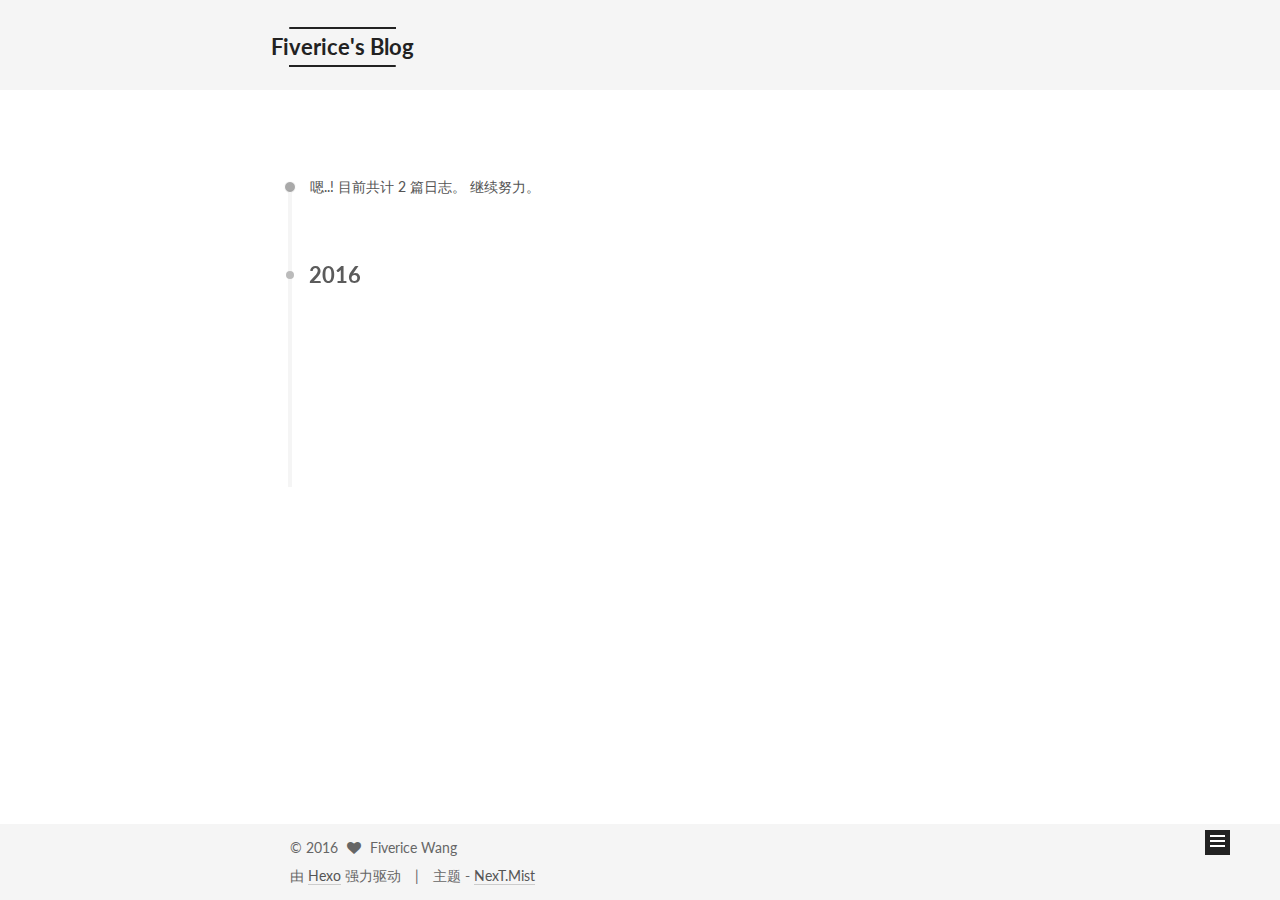
==== commit 69da3985: "Site updated: 2016-05-15 15:50:52" ====
--- a/archives/index.html
+++ b/archives/index.html
@@ -100,7 +100,7 @@
   var NexT = window.NexT || {};
   var CONFIG = {
     scheme: 'Mist',
-    sidebar: {"position":"left","display":"post"},
+    sidebar: {"position":"left","display":"hide"},
     fancybox: true,
     motion: true,
     duoshuo: {
--- a/css/main.css
+++ b/css/main.css
@@ -1548,7 +1548,7 @@
   width: 4px;
   height: 4px;
   border-radius: 50%;
-  background: #faff0e;
+  background: #3693cc;
 }
 .links-of-blogroll {
   font-size: 13px;
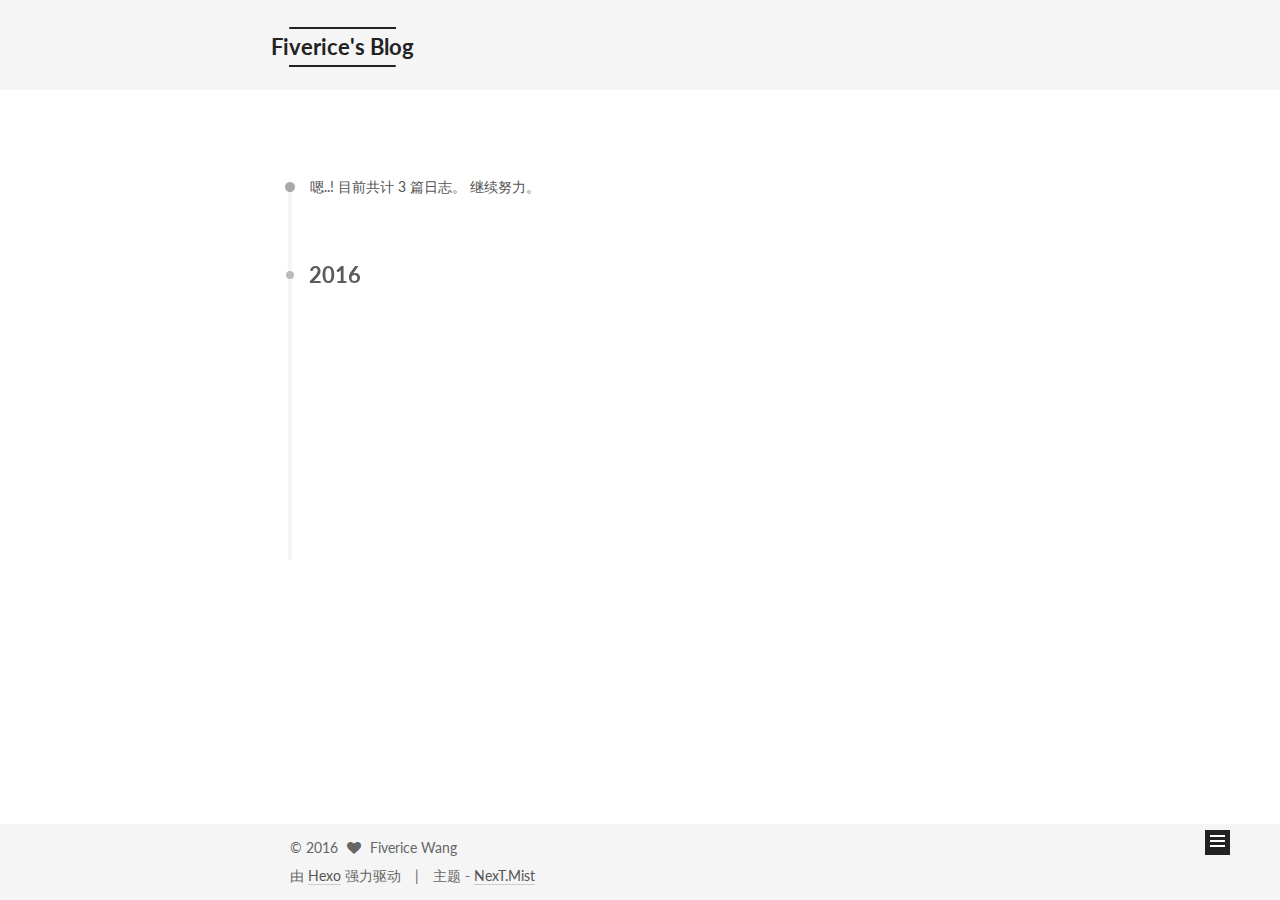
==== commit e9d5b4f9: "Site updated: 2016-05-15 16:52:22" ====
--- a/archives/index.html
+++ b/archives/index.html
@@ -218,7 +218,7 @@
       
         
       
-      嗯..! 目前共计 2 篇日志。 继续努力。
+      嗯..! 目前共计 3 篇日志。 继续努力。
     </span>
 
     
@@ -232,6 +232,43 @@
         <div class="collection-title">
           <h2 class="archive-year motion-element" id="archive-year-2016">2016</h2>
         </div>
+      
+      
+
+      
+
+  <article class="post post-type-normal" itemscope itemtype="http://schema.org/Article">
+    <header class="post-header">
+
+      <h1 class="post-title">
+        
+            <a class="post-title-link" href="/2016/05/15/内部类/" itemprop="url">
+              
+                <span itemprop="name">内部类</span>
+              
+            </a>
+        
+      </h1>
+
+      <div class="post-meta">
+        <time class="post-time" itemprop="dateCreated"
+              datetime="2016-05-15T15:52:53+08:00"
+              content="2016-05-15" >
+          05-15
+        </time>
+      </div>
+
+    </header>
+  </article>
+
+
+
+    
+
+      
+      
+      
+
       
       
 
@@ -344,13 +381,20 @@
         <nav class="site-state motion-element">
           <div class="site-state-item site-state-posts">
             <a href="/archives">
-              <span class="site-state-item-count">2</span>
+              <span class="site-state-item-count">3</span>
               <span class="site-state-item-name">日志</span>
             </a>
           </div>
 
           
 
+          
+            <div class="site-state-item site-state-tags">
+              <a href="/tags">
+                <span class="site-state-item-count">1</span>
+                <span class="site-state-item-name">标签</span>
+              </a>
+            </div>
           
 
         </nav>
--- a/css/main.css
+++ b/css/main.css
@@ -1548,7 +1548,7 @@
   width: 4px;
   height: 4px;
   border-radius: 50%;
-  background: #3693cc;
+  background: #58e3e0;
 }
 .links-of-blogroll {
   font-size: 13px;
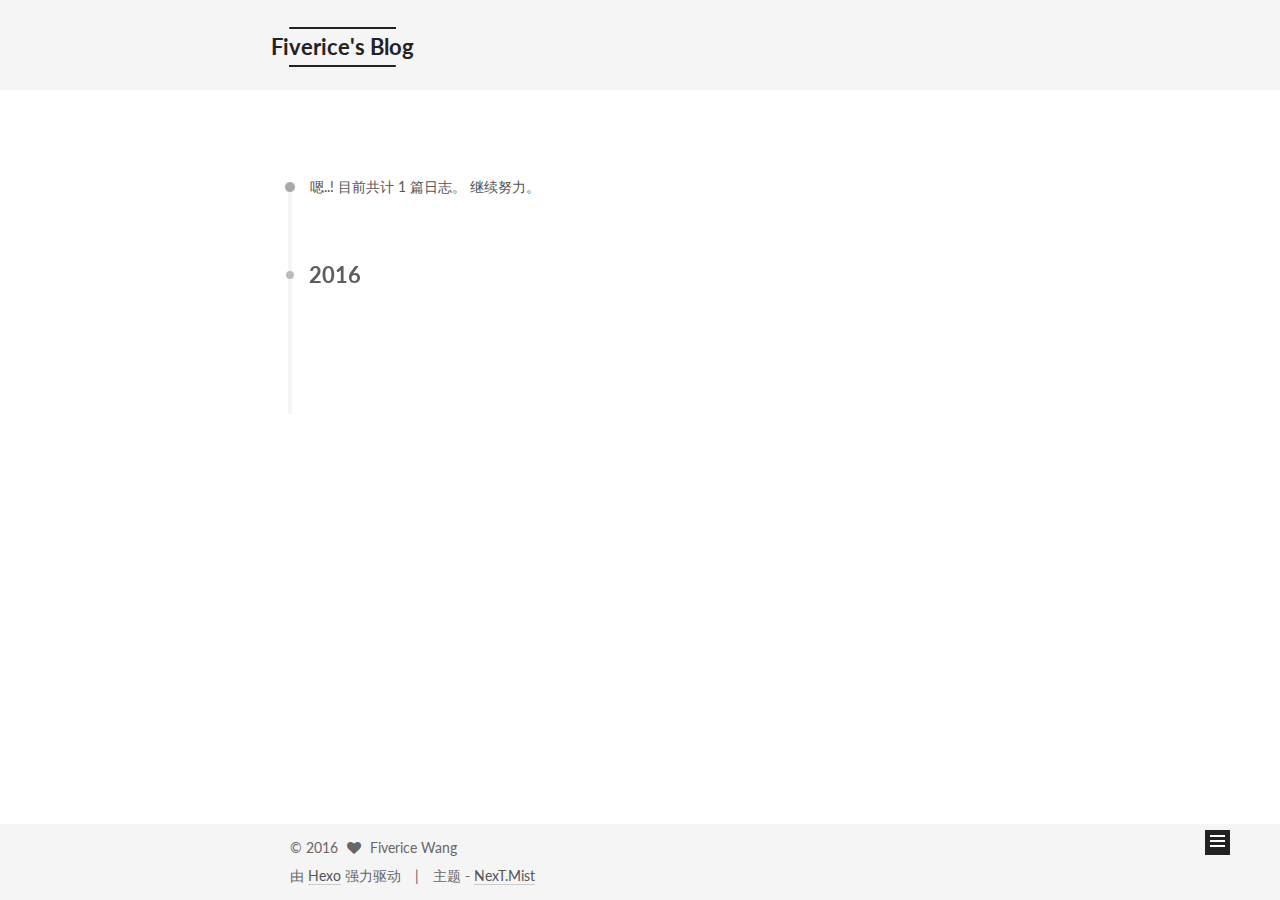
==== commit 0ce5b745: "Site updated: 2016-05-15 17:06:53" ====
--- a/archives/index.html
+++ b/archives/index.html
@@ -218,7 +218,7 @@
       
         
       
-      嗯..! 目前共计 3 篇日志。 继续努力。
+      嗯..! 目前共计 1 篇日志。 继续努力。
     </span>
 
     
@@ -255,80 +255,6 @@
               datetime="2016-05-15T15:52:53+08:00"
               content="2016-05-15" >
           05-15
-        </time>
-      </div>
-
-    </header>
-  </article>
-
-
-
-    
-
-      
-      
-      
-
-      
-      
-
-      
-
-  <article class="post post-type-normal" itemscope itemtype="http://schema.org/Article">
-    <header class="post-header">
-
-      <h1 class="post-title">
-        
-            <a class="post-title-link" href="/2016/05/11/这是一篇测试文稿/" itemprop="url">
-              
-                <span itemprop="name">这是一篇测试文稿</span>
-              
-            </a>
-        
-      </h1>
-
-      <div class="post-meta">
-        <time class="post-time" itemprop="dateCreated"
-              datetime="2016-05-11T00:05:17+08:00"
-              content="2016-05-11" >
-          05-11
-        </time>
-      </div>
-
-    </header>
-  </article>
-
-
-
-    
-
-      
-      
-      
-
-      
-      
-
-      
-
-  <article class="post post-type-normal" itemscope itemtype="http://schema.org/Article">
-    <header class="post-header">
-
-      <h1 class="post-title">
-        
-            <a class="post-title-link" href="/2016/05/10/hello-world/" itemprop="url">
-              
-                <span itemprop="name">Hello World</span>
-              
-            </a>
-        
-      </h1>
-
-      <div class="post-meta">
-        <time class="post-time" itemprop="dateCreated"
-              datetime="2016-05-10T21:09:19+08:00"
-              content="2016-05-10" >
-          05-10
         </time>
       </div>
 
@@ -381,7 +307,7 @@
         <nav class="site-state motion-element">
           <div class="site-state-item site-state-posts">
             <a href="/archives">
-              <span class="site-state-item-count">3</span>
+              <span class="site-state-item-count">1</span>
               <span class="site-state-item-name">日志</span>
             </a>
           </div>
--- a/css/main.css
+++ b/css/main.css
@@ -1548,7 +1548,7 @@
   width: 4px;
   height: 4px;
   border-radius: 50%;
-  background: #58e3e0;
+  background: #855049;
 }
 .links-of-blogroll {
   font-size: 13px;
